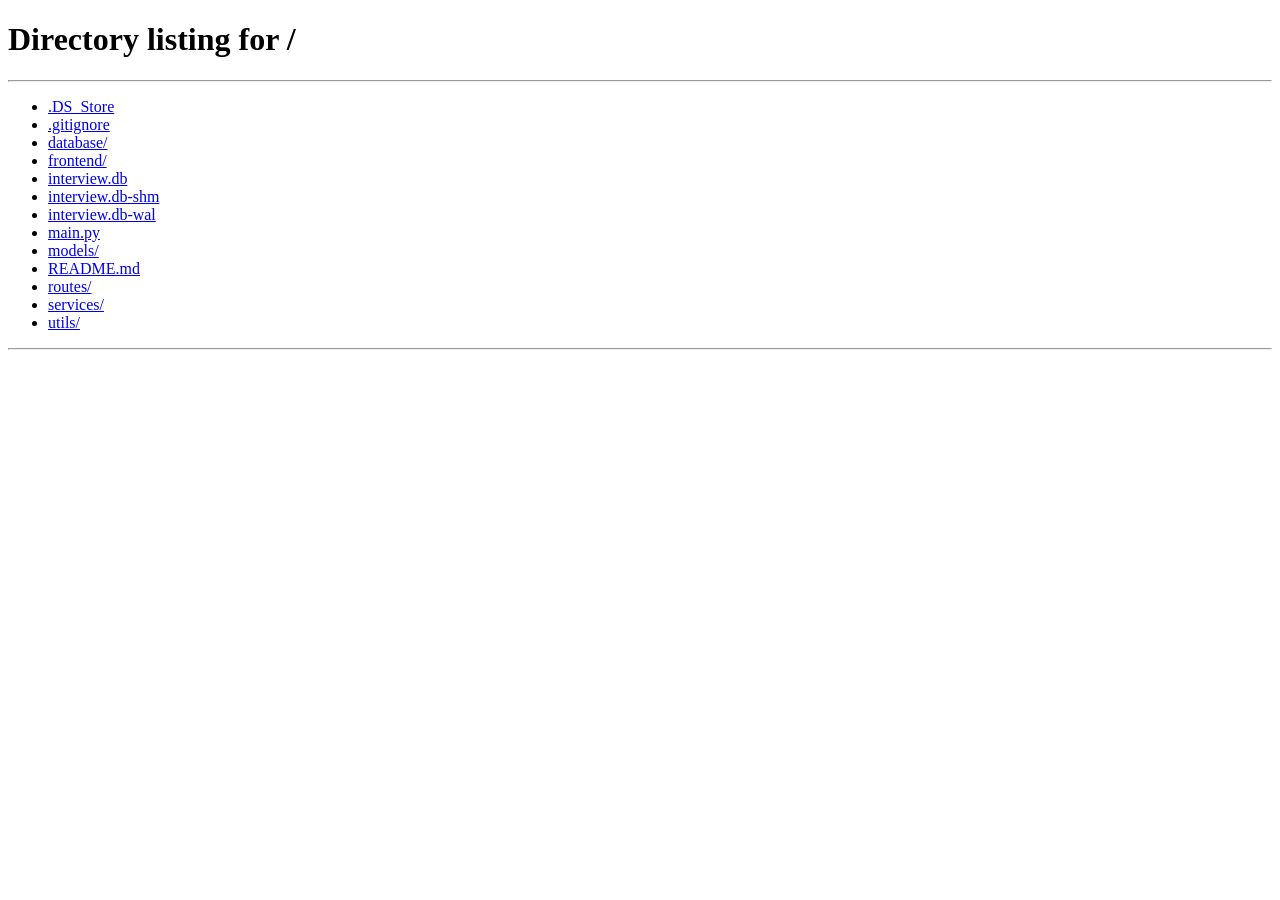
==== frontend/dashboard.html @ 6e2564b7 "added resume upload" ====
<!DOCTYPE html>
<html>
<head>
  <title>Dashboard</title>
  <link rel="stylesheet" href="/frontend/style.css">
</head>
<body class="dashboard-container">

<div class="welcome-section">
  <h1 id="welcome-text">Good evening 👋</h1>
  <p>Your AI career coach is ready. Let's continue improving your interview confidence.</p>
</div>

<div class="main-content">

  <div class="dashboard-card">

    <h2>Start Your Practice</h2>

    <input type="hidden" id="name">

    <input
        type="text"
        id="domain"
        placeholder="What topic would you like to practice today?"
    >
    <button class="dashboard-btn" onclick="uploadResume()">
      Upload Resume
    </button>

    <button class="dashboard-btn" onclick="startInterview()">
      Start Practicing
    </button>

    <button class="dashboard-btn logout-btn" onclick="logout()">
      Logout
    </button>

  </div>

</div>

<script>
  let currentUser = null;

  fetch("/me")
    .then(res => {
      if (!res.ok) window.location.href = "/";
      return res.json();
    })
    .then(user => {
      currentUser = user;
      document.getElementById("welcome-text").textContent = `Hey ${user.name}, Welcome! 👋`;
      document.getElementById("name").value = user.name;
    });
</script>

<script src="/frontend/script.js"></script>
</body>
</html>
---- frontend/style.css ----
/* ================= RESET ================= */

* {
    box-sizing: border-box;
    margin: 0;
    padding: 0;
    font-family: Arial, Helvetica, sans-serif;
}

/* ================= BODY ================= */

body {
    background-color: #f5f5f5;
    color: black;
}

/* ================= SIDEBAR ================= */

.sidebar {
    width: 180px;
    height: 100vh;
    background: linear-gradient(180deg,#4F46E5,#6366F1);
    position: fixed;
    left: 0;
    top: 0;
    padding: 25px;
    color: white;

    display: flex;
    flex-direction: column;
    justify-content: space-between;
}

.sidebar h2 {
    font-size: 24px;
}

.sidebar-bottom {
    margin-top: auto;
}

/* ================= MAIN CONTENT ================= */

.main-content {
    margin-left: 180px;
    padding: 10px;
}

/* ================= TOP BAR ================= */

.top-bar{
    display:flex;
    justify-content:space-between;
    align-items:center;
    margin-bottom:20px;
}

.interview-info span{
    margin-right:15px;
    font-weight:600;
}

.timer{
    font-weight:600;
}

/* ================= QUESTION CARD ================= */

.question-card{
    background:#F9FAFB;
    color:black;
    padding:25px;
    border-radius:10px;
    margin-bottom:20px;
}

/* 🔥 IMPORTANT FIX */

.question-header{
    font-size:18px;
    margin-bottom:10px;
    color:black;
}

.question-text{
    font-size:16px;
    color:black;
}

/* ================= ANSWER CARD ================= */

.answer-card{
    background:white;
    color:black;
    padding:25px;
    border-radius:10px;
    margin-bottom:20px;
}

/* ================= TEXTAREA ================= */

textarea{
    width:100%;
    height:160px;
    padding:12px;
    border-radius:8px;
    border:1px solid #ccc;
    margin-bottom:15px;
    background:white;
    color:black;
    font-size:14px;
}

/* ================= BUTTONS ================= */

button {
    width: 100%;
    padding: 12px;
    background: #4F46E5;
    color: white;
    border: none;
    border-radius: 6px;
    font-weight: bold;
    cursor: pointer;
}

button:hover {
    background: #4338CA;
}

.actions{
    display:flex;
    gap:10px;
}

.secondary-btn{
    background:#555;
}

/* ================= FEEDBACK ================= */

.feedback-card {
    background-color: #F3F4F6;
    color: black;
    padding: 12px;
    border-radius: 8px;
    margin-top: 20px;
}

/* ================= AUTH PAGE ================= */

.auth-container{
    width:400px;
    margin:80px auto;
}

.app-title{
    text-align:center;
    margin-bottom:30px;
}

.auth-card{
    background:white;
    color:black;
    padding:25px;
    border-radius:10px;
    margin-bottom:25px;
    box-shadow:0 6px 20px rgba(0,0,0,0.08);
}

.auth-card h2{
    margin-bottom:15px;
}

.auth-card input{
    width:100%;
    padding:10px;
    margin-bottom:12px;
    border-radius:6px;
    border:1px solid #ccc;
}

/* ================= THEME BUTTON ================= */

#theme-toggle{
    position:absolute;
    top:20px;
    right:20px;
    padding:8px 14px;
    border:none;
    border-radius:6px;
    background:#4F46E5;
    color:white;
    cursor:pointer;
}

/* ================= DARK MODE ================= */

.dark-mode {
    background-color: #0f0f0f;
    color: white;
}

/* QUESTION CARD */

.dark-mode .question-card{
    background:#1e1e1e;
    color:white;
}

.dark-mode .question-header{
    color:white;
}

.dark-mode .question-text{
    color:white;
}

/* ANSWER CARD */

.dark-mode .answer-card{
    background:#1e1e1e;
    color:white;
}

/* TEXTAREA */

.dark-mode textarea{
    background:#2a2a2a;
    color:white;
    border:1px solid #444;
}

/* AUTH */

.dark-mode .auth-card{
    background:#1e1e1e;
    color:white;
}

.dark-mode input{
    background:#2a2a2a;
    color:white;
    border:1px solid #444;
}

/* FEEDBACK */

.dark-mode .feedback-card {
    background-color: #1e1e1e;
    color: #ffffff;
}


/* ================= DASHBOARD ================= */

.dashboard-container{
    max-width:900px;
    margin:40px auto;
    padding:20px;
}

.welcome-section{
    margin-bottom:40px;
}

.welcome-section h1{
    font-size:52px;
    margin-bottom:10px;
}

.welcome-section p{
    font-size:22px;
    color:#b0b0b0;
}

.dashboard-container .main-content{
    margin-left:0;
    padding:0;
}

.dashboard-card{
    background:#1a1a1a;
    padding:30px;
    border-radius:20px;
    border:1px solid #2a2a2a;
}

.dashboard-card h2{
    margin-bottom:25px;
    font-size:28px;
}

#domain{
    width:100%;
    padding:14px;
    border-radius:12px;
    background:#2a2a2a;
    color:white;
    border:1px solid #444;
    margin-bottom:20px;
    font-size:16px;
}

/* dashboard buttons only */

.dashboard-btn{
    width:auto;
    padding:14px 28px;
    border-radius:10px;
    font-size:16px;
}

.logout-btn{
    background:#2f2f2f;
    margin-left:10px;
}
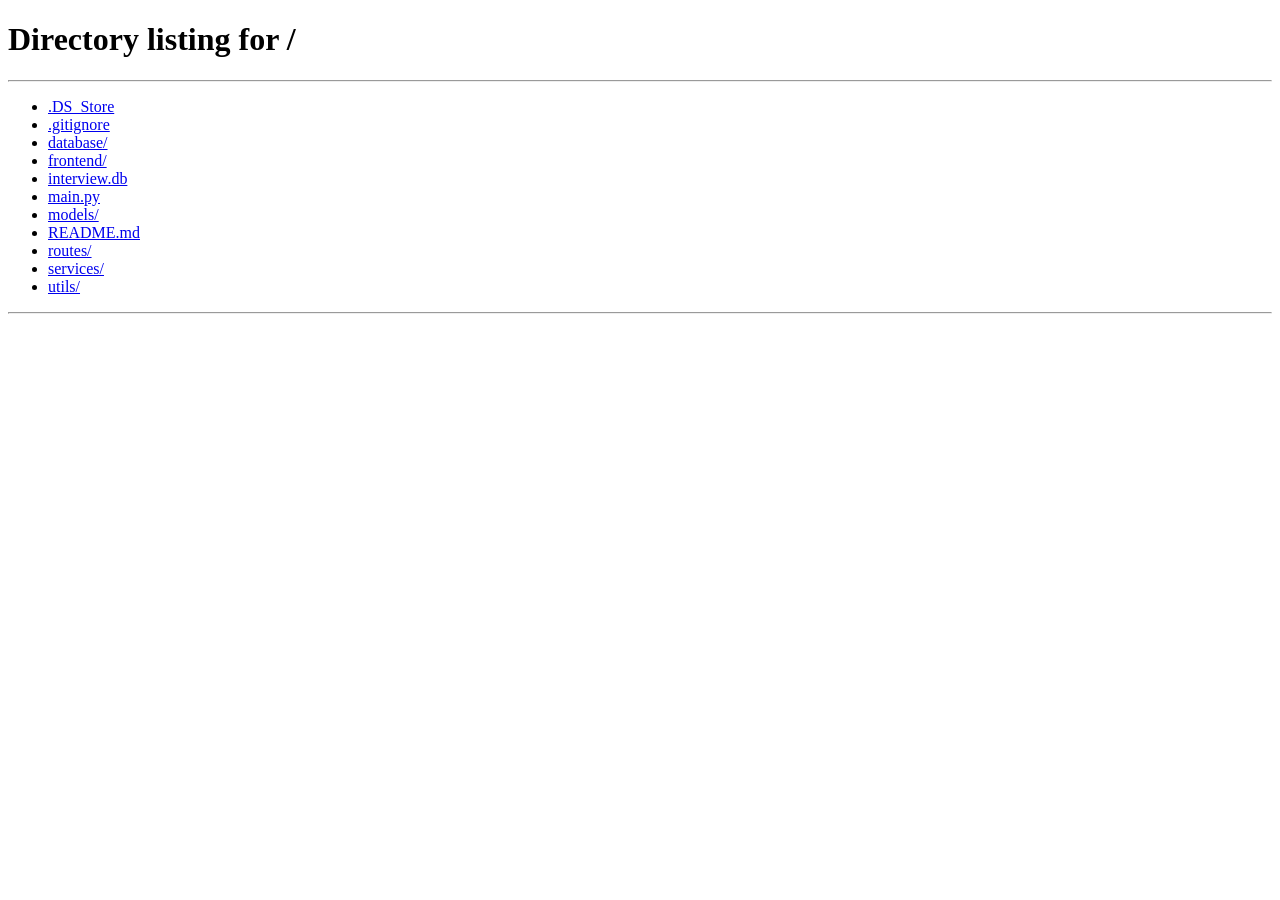
==== commit e4865289: "added roadmap" ====
--- a/frontend/dashboard.html
+++ b/frontend/dashboard.html
@@ -1,60 +1,636 @@
 <!DOCTYPE html>
 <html>
 <head>
-  <title>Dashboard</title>
-  <link rel="stylesheet" href="/frontend/style.css">
+<title>CareerQuest — Dashboard</title>
+<style>
+*{box-sizing:border-box;margin:0;padding:0;font-family:-apple-system,BlinkMacSystemFont,'Inter',Arial,sans-serif;}
+html{font-size:16px;}
+body{background:#111118;color:#fff;min-height:100vh;display:flex;flex-direction:column;}
+
+/* ── Topbar ─────────────────────────────────────────────────── */
+.topbar{display:flex;align-items:center;justify-content:space-between;padding:13px 28px;border-bottom:1px solid rgba(255,255,255,0.05);}
+.logo{display:flex;align-items:center;gap:9px;}
+.lm{width:30px;height:30px;background:#6366f1;border-radius:8px;display:flex;align-items:center;justify-content:center;font-size:15px;}
+.ln{font-size:15px;font-weight:700;color:#fff;letter-spacing:-0.01em;}
+.pills{display:flex;gap:2px;background:rgba(255,255,255,0.04);border-radius:10px;padding:3px;}
+.pill{padding:7px 15px;border-radius:8px;font-size:13px;color:rgba(255,255,255,0.35);cursor:pointer;border:none;background:none;transition:all .18s;font-weight:500;}
+.pill:hover{color:rgba(255,255,255,0.65);}
+.pill.active{background:#1e1e2e;color:#fff;box-shadow:0 1px 4px rgba(0,0,0,0.3);}
+.ib{width:32px;height:32px;border-radius:8px;background:rgba(255,255,255,0.05);display:flex;align-items:center;justify-content:center;cursor:pointer;font-size:14px;}
+.av{width:32px;height:32px;border-radius:50%;background:#4f46e5;display:flex;align-items:center;justify-content:center;font-size:11px;font-weight:700;color:#fff;}
+
+/* ── Layout ─────────────────────────────────────────────────── */
+.body{flex:1;padding:22px 28px;overflow:hidden;}
+.page{display:none;}.page.active{display:block;}
+
+/* ── Animations ─────────────────────────────────────────────── */
+.ft{opacity:0;transform:translateY(-36px);transition:opacity 0.42s ease,transform 0.42s ease;}
+.fl{opacity:0;transform:translateX(-52px);transition:opacity 0.42s ease,transform 0.42s ease;}
+.fr{opacity:0;transform:translateX(52px);transition:opacity 0.42s ease,transform 0.42s ease;}
+.fb{opacity:0;transform:translateY(36px);transition:opacity 0.42s ease,transform 0.42s ease;}
+.in{opacity:1!important;transform:translate(0,0)!important;}
+
+/* ── Welcome ─────────────────────────────────────────────────── */
+.welcome{margin-bottom:20px;}
+.wname{font-size:32px;font-weight:700;color:#fff;letter-spacing:-0.02em;}
+.wname span{color:#a78bfa;}
+.wsub{font-size:13px;color:rgba(255,255,255,0.3);margin-top:4px;}
+
+/* ── Top row: bars + big numbers ──────────────────────────────── */
+.top-row{display:grid;grid-template-columns:3fr 2fr;gap:12px;margin-bottom:14px;}
+
+/* Progress bars (2x2 grid) */
+.pbars-grid{display:grid;grid-template-columns:1fr 1fr;grid-template-rows:1fr 1fr;gap:10px;}
+.pb{background:#1a1a2e;border:1px solid rgba(255,255,255,0.08);border-radius:16px;padding:20px 22px;}
+.pb-header{display:flex;justify-content:space-between;align-items:center;margin-bottom:11px;}
+.pb-lbl{font-size:11px;font-weight:600;color:rgba(255,255,255,0.3);letter-spacing:0.06em;text-transform:uppercase;}
+.pb-pct{font-size:11px;font-weight:700;color:rgba(255,255,255,0.45);}
+.pb-track{height:5px;background:rgba(255,255,255,0.06);border-radius:3px;overflow:hidden;margin-bottom:9px;}
+.pb-fill{height:5px;border-radius:3px;width:0%;transition:width 1s ease;}
+.f1{background:linear-gradient(90deg,#7c3aed,#a78bfa);}
+.f2{background:linear-gradient(90deg,#f59e0b,#fbbf24);}
+.f3{background:linear-gradient(90deg,#10b981,#34d399);}
+.f4{background:linear-gradient(90deg,#ec4899,#f472b6);}
+.pb-val{font-size:22px;font-weight:800;color:#fff;}
+
+/* Big numbers */
+.big-nums{display:flex;align-items:center;justify-content:space-around;background:#1a1a2e;border:1px solid rgba(255,255,255,0.08);border-radius:16px;padding:22px 28px;}
+.bn{display:flex;flex-direction:column;align-items:center;text-align:center;flex:1;padding:0 8px;}
+.bn-divider{width:1px;height:60px;background:rgba(255,255,255,0.08);flex-shrink:0;}
+.bn-badge{display:inline-block;font-size:10px;font-weight:700;padding:3px 9px;border-radius:20px;margin-bottom:12px;letter-spacing:0.04em;}
+.badge-up{background:rgba(16,185,129,0.15);color:#10b981;}
+.badge-neutral{background:rgba(99,102,241,0.15);color:#818cf8;}
+.badge-best{background:rgba(245,158,11,0.15);color:#f59e0b;}
+.bn-val{font-size:52px;font-weight:800;color:#fff;line-height:1;letter-spacing:-0.04em;margin-bottom:8px;}
+.bn-lbl{font-size:11px;font-weight:500;color:rgba(255,255,255,0.3);}
+
+/* ── Middle row ──────────────────────────────────────────────── */
+.mid{display:grid;grid-template-columns:200px 1fr;gap:12px;margin-bottom:12px;}
+.card{background:#1a1a2e;border:1px solid rgba(255,255,255,0.08);border-radius:16px;padding:20px 22px;}
+.ctitle{font-size:11px;font-weight:600;color:rgba(255,255,255,0.35);text-transform:uppercase;letter-spacing:0.08em;margin-bottom:13px;}
+
+/* Journey map */
+.jlist{display:flex;flex-direction:column;gap:6px;}
+.ji{display:flex;align-items:center;gap:9px;padding:7px 9px;border-radius:8px;background:rgba(255,255,255,0.02);}
+.ji.cur{background:rgba(245,158,11,0.07);border:1px solid rgba(245,158,11,0.18);}
+.jdot{width:7px;height:7px;border-radius:50%;min-width:7px;}
+.jn{font-size:12px;color:#fff;flex:1;}
+.jn.lk{color:rgba(255,255,255,0.2);}.jn.gl{color:#34d399;}
+.jbg{font-size:10px;padding:2px 7px;border-radius:10px;font-weight:500;white-space:nowrap;}
+.bg1{background:rgba(99,102,241,0.13);color:#818cf8;}
+.bg2{background:rgba(245,158,11,0.13);color:#f59e0b;}
+.bg3{background:rgba(255,255,255,0.05);color:rgba(255,255,255,0.2);}
+.bg4{background:rgba(52,211,153,0.1);color:#34d399;}
+
+/* Prep mode cards */
+.prep-wrap{background:#1a1a2e;border:1px solid rgba(255,255,255,0.08);border-radius:16px;padding:20px 22px;display:flex;flex-direction:column;}
+.prep-card{background:rgba(255,255,255,0.04);border:1px solid rgba(255,255,255,0.08);border-radius:12px;padding:14px 16px;cursor:pointer;position:relative;transition:transform .18s,border-color .18s,background .18s;flex:1;}
+.prep-card:hover{transform:translateY(-2px);border-color:rgba(255,255,255,0.2);background:rgba(255,255,255,0.07);}
+.prep-card.selected{border-color:#6366f1;background:rgba(99,102,241,0.1);}
+.prep-tag{position:absolute;top:12px;right:12px;font-size:9px;font-weight:700;padding:2px 7px;border-radius:10px;letter-spacing:0.04em;}
+.prep-icon{font-size:20px;margin-bottom:8px;}
+.prep-title{font-size:13px;font-weight:600;color:#fff;margin-bottom:4px;}
+.prep-desc{font-size:11px;color:rgba(255,255,255,0.45);line-height:1.55;padding-right:50px;}
+
+/* ── Bottom row ──────────────────────────────────────────────── */
+.bot{display:grid;grid-template-columns:1fr 190px 190px;gap:12px;}
+
+/* Sessions list */
+.srow{display:flex;align-items:center;justify-content:space-between;padding:9px 0;border-bottom:1px solid rgba(255,255,255,0.04);}
+.srow:last-child{border-bottom:none;}
+.sdot{width:7px;height:7px;border-radius:50%;margin-right:8px;min-width:7px;}
+.sn{font-size:12px;color:#fff;font-weight:500;}
+.sd{font-size:10px;color:rgba(255,255,255,0.22);}
+.ss{font-size:12px;font-weight:700;}
+.sh{color:#34d399;}.sm{color:#f59e0b;}.sl{color:#f87171;}
+
+/* Streak */
+.stk-num{font-size:42px;font-weight:800;color:#fbbf24;letter-spacing:-0.03em;line-height:1;margin-bottom:4px;}
+.stk-sub{font-size:11px;color:rgba(255,255,255,0.25);margin-bottom:14px;}
+.days{display:flex;gap:4px;flex-wrap:wrap;}
+.day{width:25px;height:25px;border-radius:6px;display:flex;align-items:center;justify-content:center;font-size:9px;font-weight:600;}
+.don{background:rgba(99,102,241,0.25);color:#818cf8;border:1px solid rgba(99,102,241,0.3);}
+.doff{background:rgba(255,255,255,0.03);color:rgba(255,255,255,0.18);border:1px solid rgba(255,255,255,0.04);}
+
+/* CTA card */
+.go-card{display:flex;flex-direction:column;}
+.go-txt{font-size:12px;color:rgba(255,255,255,0.35);line-height:1.75;flex:1;margin-bottom:14px;}
+.go-btn{padding:12px;background:#f59e0b;border:none;border-radius:9px;color:#1a0f00;font-size:13px;font-weight:700;cursor:pointer;width:100%;letter-spacing:0.01em;transition:background .15s;}
+.go-btn:hover{background:#d97706;}
+
+/* ── Progress page ───────────────────────────────────────────── */
+.pg-card{background:#1a1a2e;border:1px solid rgba(255,255,255,0.08);border-radius:16px;padding:20px 22px;margin-bottom:12px;}
+.pr-lbl{font-size:12px;color:rgba(255,255,255,0.3);margin-bottom:7px;}
+.pr-inp{width:100%;padding:12px 14px;background:rgba(255,255,255,0.04);border:1px solid rgba(255,255,255,0.08);border-radius:8px;color:#fff;font-size:13px;outline:none;margin-bottom:12px;}
+.pr-inp:focus{border-color:rgba(99,102,241,0.45);}
+.pr-inp::placeholder{color:rgba(255,255,255,0.18);}
+.pr-res{display:flex;align-items:center;gap:8px;padding:10px 12px;background:rgba(52,211,153,0.06);border:1px solid rgba(52,211,153,0.13);border-radius:8px;margin-bottom:14px;}
+.pr-res-txt{font-size:12px;color:rgba(255,255,255,0.35);flex:1;}
+.pr-res-a{font-size:11px;color:#818cf8;cursor:pointer;}
+.pr-btn{width:100%;padding:13px;background:#f59e0b;border:none;border-radius:9px;color:#1a0f00;font-size:14px;font-weight:700;cursor:pointer;}
+.pr-btn:hover{background:#d97706;}
+.pg-stat-grid{display:grid;grid-template-columns:repeat(4,1fr);gap:10px;margin-bottom:14px;}
+.pg-stat{background:#1a1a2e;border:1px solid rgba(255,255,255,0.08);border-radius:16px;padding:18px;}
+.pg-stat-val{font-size:32px;font-weight:800;color:#fff;letter-spacing:-0.02em;margin-bottom:3px;}
+.pg-stat-lbl{font-size:11px;color:rgba(255,255,255,0.28);}
+.pg-stat-trend{font-size:11px;color:#34d399;margin-top:3px;}
+
+/* ── Profile page ────────────────────────────────────────────── */
+.prof-row{display:grid;grid-template-columns:1fr 1fr;gap:14px;}
+.pfl{font-size:11px;color:rgba(255,255,255,0.28);margin-bottom:5px;}
+.pfv{font-size:14px;color:#fff;font-weight:500;}
+
+input{font-family:inherit;}
+</style>
 </head>
-<body class="dashboard-container">
-
-<div class="welcome-section">
-  <h1 id="welcome-text">Good evening 👋</h1>
-  <p>Your AI career coach is ready. Let's continue improving your interview confidence.</p>
+<body>
+
+<div class="topbar">
+  <div class="logo">
+    <div class="lm">🧠</div>
+    <span class="ln">CareerQuest</span>
+  </div>
+  <div class="pills">
+    <button class="pill active">Overview</button>
+    <button class="pill" onclick="window.location.href='/practice'">Practice</button>
+    <button class="pill" onclick="window.location.href='/progress'">Progress</button>
+    <button class="pill" onclick="window.location.href='/jobs-tracker'">Jobs</button>
+    <button class="pill" onclick="window.location.href='/profile'">Profile</button>
+  </div>
+  <div style="display:flex;align-items:center;gap:10px;">
+    <div class="ib">🔔</div>
+    <div class="av" id="user-avatar">?</div>
+  </div>
 </div>
 
-<div class="main-content">
-
-  <div class="dashboard-card">
-
-    <h2>Start Your Practice</h2>
-
-    <input type="hidden" id="name">
-
-    <input
-        type="text"
-        id="domain"
-        placeholder="What topic would you like to practice today?"
-    >
-    <button class="dashboard-btn" onclick="uploadResume()">
-      Upload Resume
-    </button>
-
-    <button class="dashboard-btn" onclick="startInterview()">
-      Start Practicing
-    </button>
-
-    <button class="dashboard-btn logout-btn" onclick="logout()">
-      Logout
-    </button>
-
+<div class="body">
+
+  <!-- HOME PAGE -->
+  <div class="page active" id="pg-home">
+    <div class="ft welcome" id="h-welcome">
+      <div class="wname">Welcome back, <span id="user-name">there</span></div>
+      <div class="wsub">Here's your preparation overview — let's keep moving.</div>
+    </div>
+
+    <div style="margin-bottom:14px;">
+      <div class="big-nums fr" id="h-bignums">
+        <div class="bn">
+          <div class="bn-val" id="v1">0</div>
+          <div class="bn-lbl">Sessions done</div>
+          <div style="display:flex;gap:28px;justify-content:center;margin-top:10px;">
+            <div style="text-align:center;">
+              <div class="bn-val" style="color:#34d399;" id="v-completed">0</div>
+              <div class="bn-lbl">Completed</div>
+            </div>
+            <div style="text-align:center;">
+              <div class="bn-val" style="color:#f59e0b;" id="v-incomplete">0</div>
+              <div class="bn-lbl">Incomplete</div>
+            </div>
+          </div>
+        </div>
+        <div class="bn-divider"></div>
+        <div class="bn">
+          <div class="bn-val" id="v2">0</div>
+          <div class="bn-lbl" id="lbl-avgscore">Avg score / 10</div>
+        </div>
+        <div class="bn-divider"></div>
+        <div class="bn">
+          <div class="bn-val" id="v3">0</div>
+          <div class="bn-lbl" id="lbl-bestscore">Best score / 10</div>
+        </div>
+      </div>
+    </div>
+
+    <!-- Middle row: journey + plan -->
+    <div class="mid">
+      <div class="card fl" id="h-journey">
+        <div class="ctitle">Your journey</div>
+        <div class="jlist">
+          <div class="ji"><div class="jdot" style="background:#6366f1;"></div><div class="jn">Beginner zone</div><span class="jbg bg1">Done</span></div>
+          <div class="ji"><div class="jdot" style="background:#6366f1;"></div><div class="jn">Skill builder</div><span class="jbg bg1">Done</span></div>
+          <div class="ji cur"><div class="jdot" style="background:#f59e0b;"></div><div class="jn">Expert territory</div><span class="jbg bg2">Now</span></div>
+          <div class="ji"><div class="jdot" style="background:rgba(255,255,255,0.1);"></div><div class="jn lk">Mock interview</div><span class="jbg bg3">Locked</span></div>
+          <div class="ji"><div class="jdot" style="background:#34d399;"></div><div class="jn gl">Dream job</div><span class="jbg bg4">Goal</span></div>
+        </div>
+      </div>
+
+      <div style="display:flex;flex-direction:column;gap:12px;">
+        <div class="prep-wrap fr" id="h-focus" style="flex:1;">
+          <div style="display:flex;align-items:center;gap:7px;margin-bottom:3px;">
+            <span style="font-size:14px;">🗺️</span>
+            <span style="font-size:13px;font-weight:600;color:#fff;">How do you want to prepare?</span>
+          </div>
+          <div style="font-size:11px;color:rgba(255,255,255,0.3);margin-bottom:14px;">Choose your preparation style</div>
+          <div style="display:flex;flex-direction:column;gap:8px;flex:1;">
+            <div class="prep-card selected" id="prep-guided" onclick="selectPrep('guided')">
+              <span class="prep-tag" style="background:rgba(16,185,129,0.15);color:#10b981;">Recommended</span>
+              <div class="prep-icon">🎯</div>
+              <div class="prep-title">Guided Path</div>
+              <div class="prep-desc">Science-based plan built around your goal and deadline.</div>
+            </div>
+            <div class="prep-card" id="prep-custom" onclick="selectPrep('custom')">
+              <span class="prep-tag" style="background:rgba(255,255,255,0.07);color:rgba(255,255,255,0.35);">Self-directed</span>
+              <div class="prep-icon">⚙️</div>
+              <div class="prep-title">Custom Plan</div>
+              <div class="prep-desc">You decide what to practice and when.</div>
+            </div>
+          </div>
+        </div>
+        <div class="card fr" id="h-mini-stats" style="display:flex;align-items:center;justify-content:space-around;">
+          <div style="text-align:center;">
+            <div style="font-size:28px;font-weight:800;color:#fff;line-height:1;letter-spacing:-0.03em;" id="ms-sessions">0</div>
+            <div style="font-size:11px;font-weight:500;color:rgba(255,255,255,0.3);margin-top:5px;">Sessions done</div>
+          </div>
+          <div style="width:1px;height:40px;background:rgba(255,255,255,0.08);"></div>
+          <div style="text-align:center;">
+            <div style="font-size:28px;font-weight:800;color:#fff;line-height:1;letter-spacing:-0.03em;" id="ms-avg">0</div>
+            <div style="font-size:11px;font-weight:500;color:rgba(255,255,255,0.3);margin-top:5px;">Avg score / 10</div>
+          </div>
+          <div style="width:1px;height:40px;background:rgba(255,255,255,0.08);"></div>
+          <div style="text-align:center;">
+            <div style="font-size:28px;font-weight:800;color:#fff;line-height:1;letter-spacing:-0.03em;" id="ms-best">0</div>
+            <div style="font-size:11px;font-weight:500;color:rgba(255,255,255,0.3);margin-top:5px;">Best score / 10</div>
+          </div>
+        </div>
+      </div>
+    </div>
+
+    <!-- Bottom row: sessions + streak + CTA -->
+    <div class="bot">
+      <div class="card fl" id="h-sessions">
+        <div class="ctitle">Recent sessions</div>
+        <div id="sessions-list">
+          <div style="font-size:12px;color:rgba(255,255,255,0.25);padding:12px 0;">No sessions yet — start your first one!</div>
+        </div>
+      </div>
+      <div class="card fb" id="h-streak">
+        <div class="ctitle">Streak</div>
+        <div class="stk-num" id="snum">0</div>
+        <div class="stk-sub">days in a row</div>
+        <div class="days">
+          <div class="day doff" id="d-mon">M</div>
+          <div class="day doff" id="d-tue">T</div>
+          <div class="day doff" id="d-wed">W</div>
+          <div class="day doff" id="d-thu">T</div>
+          <div class="day doff" id="d-fri">F</div>
+          <div class="day doff" id="d-sat">S</div>
+          <div class="day doff" id="d-sun">S</div>
+        </div>
+      </div>
+      <div class="card fr go-card" id="h-cta">
+        <div class="ctitle">Ready?</div>
+        <div class="go-txt">Every session moves you forward. Your dream role is closer than you think.</div>
+        <button class="go-btn" onclick="go('practice',document.querySelectorAll('.pill')[1])">Start session now</button>
+      </div>
+    </div>
   </div>
 
+
+  <!-- PROGRESS PAGE -->
+  <div class="page" id="pg-progress">
+    <div class="ft" id="pg-title" style="margin-bottom:20px;">
+      <div style="font-size:22px;font-weight:700;color:#fff;letter-spacing:-0.01em;margin-bottom:4px;">Progress</div>
+      <div style="font-size:13px;color:rgba(255,255,255,0.3);">Your growth over time</div>
+    </div>
+    <div class="pg-stat-grid">
+      <div class="pg-stat ft" id="pg-s1"><div class="pg-stat-val" id="pg-sessions">0</div><div class="pg-stat-lbl">Sessions done</div><div class="pg-stat-trend">Keep going</div></div>
+      <div class="pg-stat ft" id="pg-s2"><div class="pg-stat-val" id="pg-avg">0</div><div class="pg-stat-lbl">Avg score / 15</div><div class="pg-stat-trend">Improving</div></div>
+      <div class="pg-stat ft" id="pg-s3"><div class="pg-stat-val" id="pg-best">0</div><div class="pg-stat-lbl">Best score</div><div style="font-size:11px;color:rgba(255,255,255,0.25);margin-top:3px;">Personal best</div></div>
+      <div class="pg-stat ft" id="pg-s4"><div class="pg-stat-val" style="color:#fbbf24;">5</div><div class="pg-stat-lbl">Day streak</div><div style="font-size:11px;color:rgba(255,255,255,0.25);margin-top:3px;">days</div></div>
+    </div>
+    <div class="pg-card fb" id="pg-history">
+      <div class="ctitle">Session history</div>
+      <div id="history-list">
+        <div style="font-size:12px;color:rgba(255,255,255,0.25);padding:12px 0;">No sessions yet.</div>
+      </div>
+    </div>
+  </div>
+
+  <!-- PROFILE PAGE -->
+  <div class="page" id="pg-profile">
+    <div class="ft" id="pf-title" style="margin-bottom:20px;">
+      <div style="font-size:22px;font-weight:700;color:#fff;letter-spacing:-0.01em;margin-bottom:4px;">Profile</div>
+      <div style="font-size:13px;color:rgba(255,255,255,0.3);">Your career information</div>
+    </div>
+    <div class="pg-card fl" id="pf-personal" style="max-width:480px;">
+      <div class="ctitle">Personal</div>
+      <div class="prof-row">
+        <div><div class="pfl">Name</div><div class="pfv" id="profile-name">—</div></div>
+        <div><div class="pfl">Email</div><div class="pfv" id="profile-email">—</div></div>
+      </div>
+    </div>
+    <div class="pg-card fr" id="pf-resume" style="max-width:480px;">
+      <div class="ctitle">Resume</div>
+      <div style="display:flex;align-items:center;justify-content:space-between;">
+        <div style="font-size:13px;color:rgba(255,255,255,0.4);" id="resume-profile-status">Not uploaded yet</div>
+        <button onclick="uploadResume()" style="padding:7px 14px;background:#4f46e5;border:none;border-radius:7px;color:#fff;font-size:12px;font-weight:500;cursor:pointer;">Upload Resume</button>
+      </div>
+    </div>
+    <div class="pg-card fb" id="pf-logout" style="max-width:480px;">
+      <div class="ctitle">Account</div>
+      <button onclick="logout()" style="padding:9px 18px;background:rgba(248,113,113,0.08);border:1px solid rgba(248,113,113,0.18);border-radius:8px;color:#f87171;font-size:13px;cursor:pointer;">Log out</button>
+    </div>
+  </div>
+
 </div>
 
+<script src="/frontend/script.js"></script>
 <script>
-  let currentUser = null;
-
-  fetch("/me")
-    .then(res => {
-      if (!res.ok) window.location.href = "/";
-      return res.json();
-    })
-    .then(user => {
-      currentUser = user;
-      document.getElementById("welcome-text").textContent = `Hey ${user.name}, Welcome! 👋`;
-      document.getElementById("name").value = user.name;
+var currentUser = null;
+var pages={
+  home:{
+    anims:[
+      {id:'h-welcome',delay:0},
+      {id:'h-pb1',delay:80},
+      {id:'h-pb2',delay:130},
+      {id:'h-pb3',delay:180},
+      {id:'h-pb4',delay:230},
+      {id:'h-bignums',delay:280},
+      {id:'h-journey',delay:360},
+      {id:'h-focus',delay:380},
+      {id:'h-mini-stats',delay:440},
+      {id:'h-sessions',delay:500},
+      {id:'h-streak',delay:540},
+      {id:'h-cta',delay:500}
+    ],
+    onIn: function(){
+  ['v1','v2','v3','v4','snum'].forEach(function(id){
+    var el=document.getElementById(id);
+    if(el) el.innerText='0';
+  });
+
+  setTimeout(function(){
+    fetch('/sessions', {credentials:'include'})
+      .then(function(r){ return r.json(); })
+      .then(function(sessions){
+        if(!sessions || sessions.length === 0) return;
+
+        var totalSessions = sessions.length;
+        var completed = sessions.filter(function(s){ return s.is_completed == 1; }).length;
+        var incomplete = sessions.filter(function(s){ return s.is_completed == 0; }).length;
+        var incomplete = sessions.filter(function(s){ return s.is_completed == 0; }).length;
+        var avg = sessions.reduce(function(sum,s){ return sum+(s.avg_score||0); },0) / sessions.length;
+        var best = Math.max.apply(null, sessions.map(function(s){ return s.avg_score||0; }));
+
+        cu('v1', totalSessions, 900, false);
+        document.getElementById('v-completed').innerText = completed;
+        document.getElementById('v-incomplete').innerText = incomplete;
+        cu('v2', avg, 900, true);
+        cu('v3', best, 900, true);
+        document.getElementById('ms-sessions').innerText = totalSessions;
+        document.getElementById('ms-avg').innerText = avg.toFixed(1);
+        document.getElementById('ms-best').innerText = best.toFixed(1);
+
+        // Recent sessions list
+        var list = document.getElementById('sessions-list');
+        if(list){
+          list.innerHTML = '';
+          sessions.slice(0,5).forEach(function(s){
+            var score = s.avg_score || 0;
+            var colorClass = score>=7?'sh':score>=5?'sm':'sl';
+            var dotColor = score>=7?'#34d399':score>=5?'#f59e0b':'#f87171';
+            var date = new Date(s.created_at).toLocaleDateString('en-US',{month:'short',day:'numeric'});
+            list.innerHTML += '<div class="srow"><div style="display:flex;align-items:center;"><div class="sdot" style="background:'+dotColor+'"></div><div><div class="sn">'+s.domain+'</div><div class="sd">'+date+'</div></div></div><div class="ss '+colorClass+'">'+score.toFixed(1)+'</div></div>';
+          });
+        }
+
+      });
+  }, 300);
+}
+  },
+  practice:{
+    anims:[
+      {id:'pr-title',delay:0},
+      {id:'pr-card',delay:120},
+      {id:'pr-tip',delay:200}
+    ]
+  },
+  progress:{
+    anims:[
+      {id:'pg-title',delay:0},
+      {id:'pg-s1',delay:100},
+      {id:'pg-s2',delay:160},
+      {id:'pg-s3',delay:220},
+      {id:'pg-s4',delay:280},
+      {id:'pg-history',delay:380}
+    ]
+  },
+  profile:{
+    anims:[
+      {id:'pf-title',delay:0},
+      {id:'pf-personal',delay:120},
+      {id:'pf-resume',delay:200},
+      {id:'pf-logout',delay:300}
+    ]
+  }
+};
+
+function resetAll(){
+  Object.keys(pages).forEach(function(pg){
+    pages[pg].anims.forEach(function(a){
+      var el=document.getElementById(a.id);
+      if(el) el.classList.remove('in');
     });
+  });
+}
+
+function runPage(name){
+  var pg=pages[name];
+  if(!pg) return;
+  pg.anims.forEach(function(a){
+    setTimeout(function(){
+      var el=document.getElementById(a.id);
+      if(el) el.classList.add('in');
+    },a.delay);
+  });
+  if(pg.onIn) pg.onIn();
+}
+
+async function selectPrep(type){
+  document.getElementById('prep-guided').classList.toggle('selected', type === 'guided');
+  document.getElementById('prep-custom').classList.toggle('selected', type === 'custom');
+
+  if(type !== 'guided') return;
+
+  // Use cached user; fall back to a single /me call if not yet populated
+  var user = currentUser;
+  if(!user){
+    var meRes = await fetch('/me', {credentials:'include'}).catch(function(){ return null; });
+    if(!meRes || !meRes.ok) return;
+    user = await meRes.json().catch(function(){ return null; });
+    if(!user) return;
+    currentUser = user;
+  }
+
+  if(!user.profile_completed){
+    window.location.href = '/goal-setting';
+    return;
+  }
+
+  var card = document.getElementById('prep-guided');
+  var savedHTML = card.innerHTML;
+  card.style.pointerEvents = 'none';
+  card.innerHTML =
+    '<div class="prep-icon">⏳</div>' +
+    '<div class="prep-title">Generating your plan…</div>' +
+    '<div class="prep-desc">This will only take a moment.</div>';
+
+  try{
+    var r = await fetch('/plan/generate', {method:'POST', credentials:'include'});
+    if(r.ok){
+      window.location.href = '/progress';
+    } else {
+      throw new Error('non-2xx');
+    }
+  } catch(e){
+    card.innerHTML = savedHTML;
+    card.style.pointerEvents = '';
+    var errEl = document.createElement('div');
+    errEl.style.cssText = 'font-size:11px;color:#f87171;margin-top:6px;padding:0 4px;';
+    errEl.textContent = 'Could not generate plan. Please try again.';
+    card.after(errEl);
+    setTimeout(function(){ if(errEl.parentNode) errEl.parentNode.removeChild(errEl); }, 4000);
+  }
+}
+
+function go(name,el){
+  document.querySelectorAll('.page').forEach(function(p){p.classList.remove('active');});
+  document.querySelectorAll('.pill').forEach(function(p){p.classList.remove('active');});
+  resetAll();
+  var pg=document.getElementById('pg-'+name);
+  if(pg) pg.classList.add('active');
+  if(el) el.classList.add('active');
+  setTimeout(function(){ runPage(name); },30);
+}
+
+function cu(id,target,dur,dec,sfx){
+  var el=document.getElementById(id);
+  if(!el) return;
+  var s=0,step=target/(dur/16);
+  var t=setInterval(function(){
+    s+=step; if(s>=target){s=target;clearInterval(t);}
+    el.innerText=(dec?s.toFixed(1):Math.floor(s))+(sfx||'');
+  },16);
+}
+
+function ab(id,pct,dur){
+  var el=document.getElementById(id);
+  if(!el) return;
+  var s=0,step=pct/(dur/16);
+  var t=setInterval(function(){
+    s+=step; if(s>=pct){s=pct;clearInterval(t);}
+    el.style.width=Math.floor(s)+'%';
+  },16);
+}
+
+window.startInterview = async function(){
+  var name=document.getElementById('name').value;
+  var domain=document.getElementById('domain').value;
+  if(!domain.trim()){ alert('Please enter a topic'); return; }
+  var response=await fetch('/start-session',{
+    method:'POST',
+    credentials:'include',
+    headers:{'Content-Type':'application/json'},
+    body:JSON.stringify({candidate_name:name,domain:domain})
+  });
+  var data=await response.json();
+  sessionStorage.setItem('session_id',data.session_id);
+  sessionStorage.setItem('current_question',data.current_question);
+  sessionStorage.setItem('current_audio',data.audio);
+  window.location.href='/frontend/interview.html';
+};
+
+fetch('/me',{credentials:'include'})
+.then(function(response){
+  if(!response.ok){ window.location.href='/'; return; }
+  return response.json();
+})
+.then(function(user){
+  if(!user) return;
+  currentUser = user;
+
+  var userName=document.getElementById('user-name');
+  if(userName) userName.textContent=user.name;
+
+  var avatar=document.getElementById('user-avatar');
+  if(avatar) avatar.textContent=user.name.charAt(0).toUpperCase();
+
+  var hiddenName=document.getElementById('name');
+  if(hiddenName) hiddenName.value=user.name;
+
+  var profileName=document.getElementById('profile-name');
+  if(profileName) profileName.textContent=user.name;
+
+  var profileEmail=document.getElementById('profile-email');
+  if(profileEmail) profileEmail.textContent=user.email;
+
+  var resumeTxt=document.getElementById('resume-status-txt');
+  var resumeProfile=document.getElementById('resume-profile-status');
+
+  if(user.resume_text){
+    if(resumeTxt) resumeTxt.textContent='Resume uploaded — questions tailored to you';
+    if(resumeProfile){ resumeProfile.textContent='Resume uploaded'; resumeProfile.style.color='#34d399'; }
+  } else {
+    if(resumeTxt) resumeTxt.textContent='No resume — upload for personalized questions';
+    if(resumeProfile) resumeProfile.textContent='Not uploaded yet';
+  }
+})
+.catch(function(error){ console.log('User loading failed:',error); });
+
+setTimeout(function(){ runPage('home'); },150);
+
+fetch('/sessions', {credentials:'include'})
+  .then(function(r){ return r.json(); })
+  .then(function(sessions){
+
+    // if no sessions, stop here
+    if(!sessions || sessions.length === 0) return;
+
+    // Step 1 — Total sessions
+    var totalSessions = sessions.length;
+
+    // Step 2 — Avg score
+    var avg = sessions.reduce(function(sum, s){ 
+      return sum + (s.avg_score || 0); 
+    }, 0) / sessions.length;
+
+    // Step 3 — Best score
+    var best = Math.max.apply(null, sessions.map(function(s){ 
+      return s.avg_score || 0; 
+    }));
+
+    // Step 4 — Put in HTML (big numbers + mini stats)
+    document.getElementById('v1').innerText = totalSessions;
+    document.getElementById('v2').innerText = avg.toFixed(1);
+    document.getElementById('v3').innerText = best.toFixed(1);
+    document.getElementById('ms-sessions').innerText = totalSessions;
+    document.getElementById('ms-avg').innerText = avg.toFixed(1);
+    document.getElementById('ms-best').innerText = best.toFixed(1);
+
+    // Step 5 — Recent sessions list
+    var list = document.getElementById('sessions-list');
+    if(list){
+      list.innerHTML = '';
+      sessions.slice(0, 5).forEach(function(s){
+        var score = s.avg_score || 0;
+        var colorClass = score >= 10 ? 'sh' : score >= 7 ? 'sm' : 'sl';
+        var dotColor = score >= 10 ? '#34d399' : score >= 7 ? '#f59e0b' : '#f87171';
+        var date = new Date(s.created_at).toLocaleDateString('en-US', {month:'short', day:'numeric'});
+        list.innerHTML += `
+          <div class="srow">
+            <div style="display:flex;align-items:center;">
+              <div class="sdot" style="background:${dotColor}"></div>
+              <div>
+                <div class="sn">${s.domain}</div>
+                <div class="sd">${date}</div>
+              </div>
+            </div>
+            <div class="ss ${colorClass}">${score.toFixed(1)}</div>
+          </div>`;
+      });
+    }
+
+  });
 </script>
-
-<script src="/frontend/script.js"></script>
 </body>
-</html>+</html>
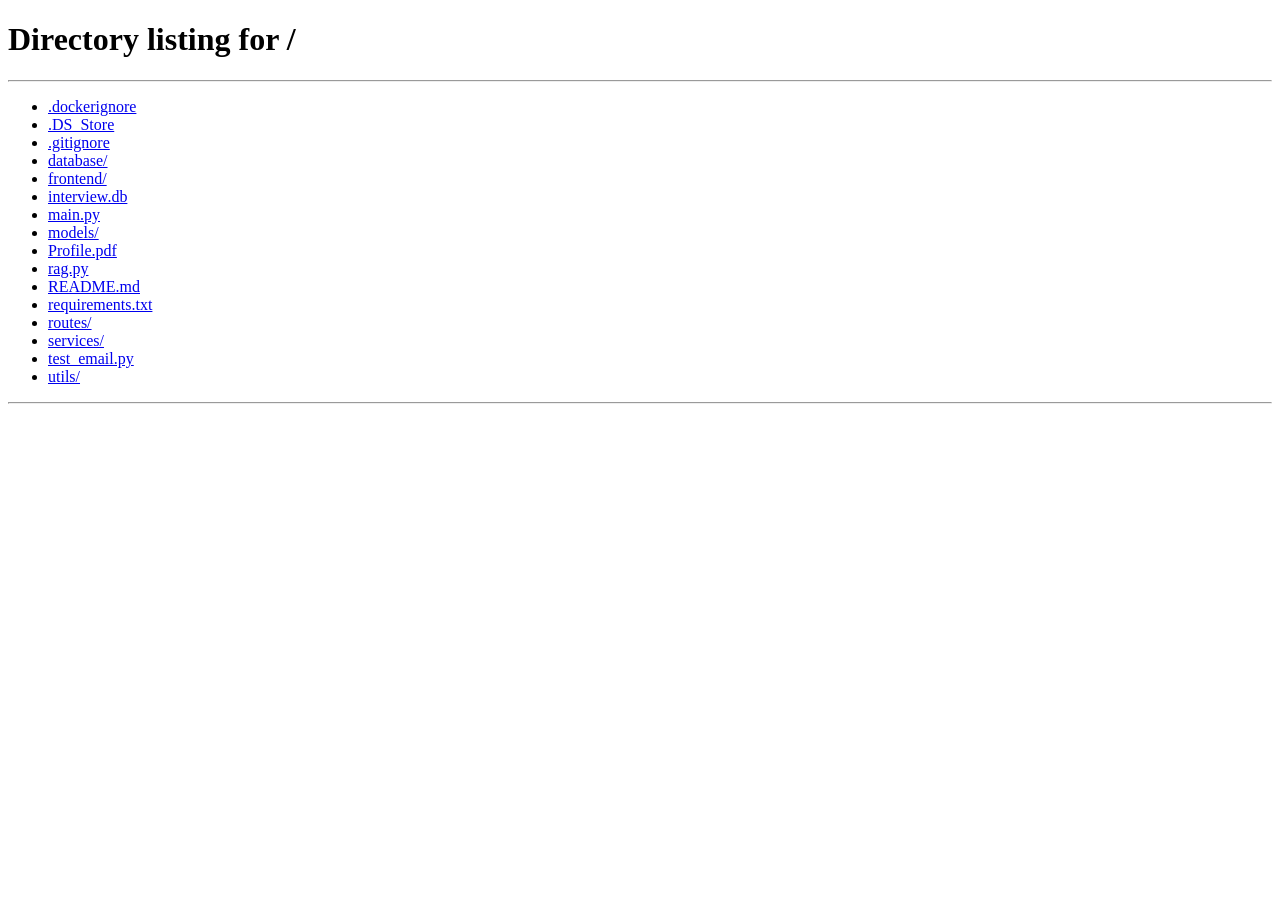
==== commit a55c5708: "changed name to opunto" ====
--- a/frontend/dashboard.html
+++ b/frontend/dashboard.html
@@ -1,270 +1,806 @@
 <!DOCTYPE html>
-<html>
+<html lang="en">
 <head>
-<title>CareerQuest — Dashboard</title>
-<style>
-*{box-sizing:border-box;margin:0;padding:0;font-family:-apple-system,BlinkMacSystemFont,'Inter',Arial,sans-serif;}
-html{font-size:16px;}
-body{background:#111118;color:#fff;min-height:100vh;display:flex;flex-direction:column;}
-
-/* ── Topbar ─────────────────────────────────────────────────── */
-.topbar{display:flex;align-items:center;justify-content:space-between;padding:13px 28px;border-bottom:1px solid rgba(255,255,255,0.05);}
-.logo{display:flex;align-items:center;gap:9px;}
-.lm{width:30px;height:30px;background:#6366f1;border-radius:8px;display:flex;align-items:center;justify-content:center;font-size:15px;}
-.ln{font-size:15px;font-weight:700;color:#fff;letter-spacing:-0.01em;}
-.pills{display:flex;gap:2px;background:rgba(255,255,255,0.04);border-radius:10px;padding:3px;}
-.pill{padding:7px 15px;border-radius:8px;font-size:13px;color:rgba(255,255,255,0.35);cursor:pointer;border:none;background:none;transition:all .18s;font-weight:500;}
-.pill:hover{color:rgba(255,255,255,0.65);}
-.pill.active{background:#1e1e2e;color:#fff;box-shadow:0 1px 4px rgba(0,0,0,0.3);}
-.ib{width:32px;height:32px;border-radius:8px;background:rgba(255,255,255,0.05);display:flex;align-items:center;justify-content:center;cursor:pointer;font-size:14px;}
-.av{width:32px;height:32px;border-radius:50%;background:#4f46e5;display:flex;align-items:center;justify-content:center;font-size:11px;font-weight:700;color:#fff;}
-
-/* ── Layout ─────────────────────────────────────────────────── */
-.body{flex:1;padding:22px 28px;overflow:hidden;}
-.page{display:none;}.page.active{display:block;}
-
-/* ── Animations ─────────────────────────────────────────────── */
-.ft{opacity:0;transform:translateY(-36px);transition:opacity 0.42s ease,transform 0.42s ease;}
-.fl{opacity:0;transform:translateX(-52px);transition:opacity 0.42s ease,transform 0.42s ease;}
-.fr{opacity:0;transform:translateX(52px);transition:opacity 0.42s ease,transform 0.42s ease;}
-.fb{opacity:0;transform:translateY(36px);transition:opacity 0.42s ease,transform 0.42s ease;}
-.in{opacity:1!important;transform:translate(0,0)!important;}
-
-/* ── Welcome ─────────────────────────────────────────────────── */
-.welcome{margin-bottom:20px;}
-.wname{font-size:32px;font-weight:700;color:#fff;letter-spacing:-0.02em;}
-.wname span{color:#a78bfa;}
-.wsub{font-size:13px;color:rgba(255,255,255,0.3);margin-top:4px;}
-
-/* ── Top row: bars + big numbers ──────────────────────────────── */
-.top-row{display:grid;grid-template-columns:3fr 2fr;gap:12px;margin-bottom:14px;}
-
-/* Progress bars (2x2 grid) */
-.pbars-grid{display:grid;grid-template-columns:1fr 1fr;grid-template-rows:1fr 1fr;gap:10px;}
-.pb{background:#1a1a2e;border:1px solid rgba(255,255,255,0.08);border-radius:16px;padding:20px 22px;}
-.pb-header{display:flex;justify-content:space-between;align-items:center;margin-bottom:11px;}
-.pb-lbl{font-size:11px;font-weight:600;color:rgba(255,255,255,0.3);letter-spacing:0.06em;text-transform:uppercase;}
-.pb-pct{font-size:11px;font-weight:700;color:rgba(255,255,255,0.45);}
-.pb-track{height:5px;background:rgba(255,255,255,0.06);border-radius:3px;overflow:hidden;margin-bottom:9px;}
-.pb-fill{height:5px;border-radius:3px;width:0%;transition:width 1s ease;}
-.f1{background:linear-gradient(90deg,#7c3aed,#a78bfa);}
-.f2{background:linear-gradient(90deg,#f59e0b,#fbbf24);}
-.f3{background:linear-gradient(90deg,#10b981,#34d399);}
-.f4{background:linear-gradient(90deg,#ec4899,#f472b6);}
-.pb-val{font-size:22px;font-weight:800;color:#fff;}
-
-/* Big numbers */
-.big-nums{display:flex;align-items:center;justify-content:space-around;background:#1a1a2e;border:1px solid rgba(255,255,255,0.08);border-radius:16px;padding:22px 28px;}
-.bn{display:flex;flex-direction:column;align-items:center;text-align:center;flex:1;padding:0 8px;}
-.bn-divider{width:1px;height:60px;background:rgba(255,255,255,0.08);flex-shrink:0;}
-.bn-badge{display:inline-block;font-size:10px;font-weight:700;padding:3px 9px;border-radius:20px;margin-bottom:12px;letter-spacing:0.04em;}
-.badge-up{background:rgba(16,185,129,0.15);color:#10b981;}
-.badge-neutral{background:rgba(99,102,241,0.15);color:#818cf8;}
-.badge-best{background:rgba(245,158,11,0.15);color:#f59e0b;}
-.bn-val{font-size:52px;font-weight:800;color:#fff;line-height:1;letter-spacing:-0.04em;margin-bottom:8px;}
-.bn-lbl{font-size:11px;font-weight:500;color:rgba(255,255,255,0.3);}
-
-/* ── Middle row ──────────────────────────────────────────────── */
-.mid{display:grid;grid-template-columns:200px 1fr;gap:12px;margin-bottom:12px;}
-.card{background:#1a1a2e;border:1px solid rgba(255,255,255,0.08);border-radius:16px;padding:20px 22px;}
-.ctitle{font-size:11px;font-weight:600;color:rgba(255,255,255,0.35);text-transform:uppercase;letter-spacing:0.08em;margin-bottom:13px;}
-
-/* Journey map */
-.jlist{display:flex;flex-direction:column;gap:6px;}
-.ji{display:flex;align-items:center;gap:9px;padding:7px 9px;border-radius:8px;background:rgba(255,255,255,0.02);}
-.ji.cur{background:rgba(245,158,11,0.07);border:1px solid rgba(245,158,11,0.18);}
-.jdot{width:7px;height:7px;border-radius:50%;min-width:7px;}
-.jn{font-size:12px;color:#fff;flex:1;}
-.jn.lk{color:rgba(255,255,255,0.2);}.jn.gl{color:#34d399;}
-.jbg{font-size:10px;padding:2px 7px;border-radius:10px;font-weight:500;white-space:nowrap;}
-.bg1{background:rgba(99,102,241,0.13);color:#818cf8;}
-.bg2{background:rgba(245,158,11,0.13);color:#f59e0b;}
-.bg3{background:rgba(255,255,255,0.05);color:rgba(255,255,255,0.2);}
-.bg4{background:rgba(52,211,153,0.1);color:#34d399;}
-
-/* Prep mode cards */
-.prep-wrap{background:#1a1a2e;border:1px solid rgba(255,255,255,0.08);border-radius:16px;padding:20px 22px;display:flex;flex-direction:column;}
-.prep-card{background:rgba(255,255,255,0.04);border:1px solid rgba(255,255,255,0.08);border-radius:12px;padding:14px 16px;cursor:pointer;position:relative;transition:transform .18s,border-color .18s,background .18s;flex:1;}
-.prep-card:hover{transform:translateY(-2px);border-color:rgba(255,255,255,0.2);background:rgba(255,255,255,0.07);}
-.prep-card.selected{border-color:#6366f1;background:rgba(99,102,241,0.1);}
-.prep-tag{position:absolute;top:12px;right:12px;font-size:9px;font-weight:700;padding:2px 7px;border-radius:10px;letter-spacing:0.04em;}
-.prep-icon{font-size:20px;margin-bottom:8px;}
-.prep-title{font-size:13px;font-weight:600;color:#fff;margin-bottom:4px;}
-.prep-desc{font-size:11px;color:rgba(255,255,255,0.45);line-height:1.55;padding-right:50px;}
-
-/* ── Bottom row ──────────────────────────────────────────────── */
-.bot{display:grid;grid-template-columns:1fr 190px 190px;gap:12px;}
-
-/* Sessions list */
-.srow{display:flex;align-items:center;justify-content:space-between;padding:9px 0;border-bottom:1px solid rgba(255,255,255,0.04);}
-.srow:last-child{border-bottom:none;}
-.sdot{width:7px;height:7px;border-radius:50%;margin-right:8px;min-width:7px;}
-.sn{font-size:12px;color:#fff;font-weight:500;}
-.sd{font-size:10px;color:rgba(255,255,255,0.22);}
-.ss{font-size:12px;font-weight:700;}
-.sh{color:#34d399;}.sm{color:#f59e0b;}.sl{color:#f87171;}
-
-/* Streak */
-.stk-num{font-size:42px;font-weight:800;color:#fbbf24;letter-spacing:-0.03em;line-height:1;margin-bottom:4px;}
-.stk-sub{font-size:11px;color:rgba(255,255,255,0.25);margin-bottom:14px;}
-.days{display:flex;gap:4px;flex-wrap:wrap;}
-.day{width:25px;height:25px;border-radius:6px;display:flex;align-items:center;justify-content:center;font-size:9px;font-weight:600;}
-.don{background:rgba(99,102,241,0.25);color:#818cf8;border:1px solid rgba(99,102,241,0.3);}
-.doff{background:rgba(255,255,255,0.03);color:rgba(255,255,255,0.18);border:1px solid rgba(255,255,255,0.04);}
-
-/* CTA card */
-.go-card{display:flex;flex-direction:column;}
-.go-txt{font-size:12px;color:rgba(255,255,255,0.35);line-height:1.75;flex:1;margin-bottom:14px;}
-.go-btn{padding:12px;background:#f59e0b;border:none;border-radius:9px;color:#1a0f00;font-size:13px;font-weight:700;cursor:pointer;width:100%;letter-spacing:0.01em;transition:background .15s;}
-.go-btn:hover{background:#d97706;}
-
-/* ── Progress page ───────────────────────────────────────────── */
-.pg-card{background:#1a1a2e;border:1px solid rgba(255,255,255,0.08);border-radius:16px;padding:20px 22px;margin-bottom:12px;}
-.pr-lbl{font-size:12px;color:rgba(255,255,255,0.3);margin-bottom:7px;}
-.pr-inp{width:100%;padding:12px 14px;background:rgba(255,255,255,0.04);border:1px solid rgba(255,255,255,0.08);border-radius:8px;color:#fff;font-size:13px;outline:none;margin-bottom:12px;}
-.pr-inp:focus{border-color:rgba(99,102,241,0.45);}
-.pr-inp::placeholder{color:rgba(255,255,255,0.18);}
-.pr-res{display:flex;align-items:center;gap:8px;padding:10px 12px;background:rgba(52,211,153,0.06);border:1px solid rgba(52,211,153,0.13);border-radius:8px;margin-bottom:14px;}
-.pr-res-txt{font-size:12px;color:rgba(255,255,255,0.35);flex:1;}
-.pr-res-a{font-size:11px;color:#818cf8;cursor:pointer;}
-.pr-btn{width:100%;padding:13px;background:#f59e0b;border:none;border-radius:9px;color:#1a0f00;font-size:14px;font-weight:700;cursor:pointer;}
-.pr-btn:hover{background:#d97706;}
-.pg-stat-grid{display:grid;grid-template-columns:repeat(4,1fr);gap:10px;margin-bottom:14px;}
-.pg-stat{background:#1a1a2e;border:1px solid rgba(255,255,255,0.08);border-radius:16px;padding:18px;}
-.pg-stat-val{font-size:32px;font-weight:800;color:#fff;letter-spacing:-0.02em;margin-bottom:3px;}
-.pg-stat-lbl{font-size:11px;color:rgba(255,255,255,0.28);}
-.pg-stat-trend{font-size:11px;color:#34d399;margin-top:3px;}
-
-/* ── Profile page ────────────────────────────────────────────── */
-.prof-row{display:grid;grid-template-columns:1fr 1fr;gap:14px;}
-.pfl{font-size:11px;color:rgba(255,255,255,0.28);margin-bottom:5px;}
-.pfv{font-size:14px;color:#fff;font-weight:500;}
-
-input{font-family:inherit;}
-</style>
+  <meta charset="UTF-8"/>
+  <meta name="viewport" content="width=device-width, initial-scale=1.0"/>
+  <title>Opunto — Dashboard</title>
+  <style>
+    *, *::before, *::after { box-sizing: border-box; margin: 0; padding: 0; }
+
+    :root {
+      --primary:        #6366f1;
+      --primary-dark:   #4f46e5;
+      --primary-light:  #e0e7ff;
+      --text:           #1a1d2e;
+      --muted:          #6b7280;
+      --border:         rgba(0,0,0,0.08);
+      --bg:             #f0f2f8;
+      --bg-secondary:   #e8eaf2;
+      --card:           #ffffff;
+      --green:          #16a34a;
+      --green-bg:       #dcfce7;
+      --amber:          #d97706;
+      --amber-bg:       #fef3c7;
+      --red:            #dc2626;
+      --red-bg:         #fee2e2;
+      --sidebar-w:      240px;
+      --sidebar-icon-w: 68px;
+    }
+
+    html { font-size: 16px; }
+
+    body {
+      font-family: -apple-system, BlinkMacSystemFont, 'Segoe UI', Roboto, 'Helvetica Neue', Arial, sans-serif;
+      background: var(--bg);
+      color: var(--text);
+      min-height: 100vh;
+      display: flex;
+    }
+
+    /* ════════════════════════════════════════════
+       SIDEBAR
+    ════════════════════════════════════════════ */
+    .sidebar {
+      width: var(--sidebar-w);
+      height: 100vh;
+      position: sticky;
+      top: 0;
+      flex-shrink: 0;
+      background: var(--card);
+      border-right: 1px solid var(--border);
+      display: flex;
+      flex-direction: column;
+      overflow: hidden;
+      transition: width 0.25s ease;
+      z-index: 100;
+    }
+
+    .sidebar.collapsed { width: var(--sidebar-icon-w); }
+
+    /* Header */
+    .sidebar-header {
+      display: flex;
+      align-items: center;
+      gap: 10px;
+      padding: 0 16px;
+      height: 64px;
+      border-bottom: 1px solid var(--border);
+      flex-shrink: 0;
+      cursor: pointer;
+      user-select: none;
+      overflow: hidden;
+    }
+
+    .sidebar-header:hover .brand-icon { background: var(--primary-dark); }
+
+    .brand-icon {
+      width: 32px;
+      height: 32px;
+      background: var(--primary);
+      border-radius: 8px;
+      display: flex;
+      align-items: center;
+      justify-content: center;
+      color: #fff;
+      flex-shrink: 0;
+      transition: background 0.15s;
+    }
+
+    .brand-name {
+      font-size: 1rem;
+      font-weight: 800;
+      color: var(--text);
+      letter-spacing: -0.3px;
+      white-space: nowrap;
+      overflow: hidden;
+      max-width: 140px;
+      transition: opacity 0.2s ease, max-width 0.25s ease;
+    }
+
+    .brand-name em { font-style: normal; color: var(--primary); }
+
+    .sidebar.collapsed .brand-name { opacity: 0; max-width: 0; }
+
+    /* Nav */
+    .sidebar-nav {
+      flex: 1;
+      padding: 10px 10px;
+      display: flex;
+      flex-direction: column;
+      gap: 2px;
+      overflow-y: auto;
+      overflow-x: hidden;
+    }
+
+    .nav-link {
+      display: flex;
+      align-items: center;
+      gap: 11px;
+      padding: 10px 11px;
+      border-radius: 9px;
+      text-decoration: none;
+      color: var(--muted);
+      font-size: 0.875rem;
+      font-weight: 500;
+      white-space: nowrap;
+      overflow: hidden;
+      transition: background 0.15s, color 0.15s;
+    }
+
+    .nav-link:hover { background: var(--bg); color: var(--text); }
+
+    .nav-link.active { background: var(--primary-light); color: var(--primary); font-weight: 600; }
+
+    .sidebar.collapsed .nav-link { justify-content: center; }
+
+    .nav-icon {
+      flex-shrink: 0;
+      width: 18px;
+      display: flex;
+      align-items: center;
+      justify-content: center;
+    }
+
+    .nav-label {
+      white-space: nowrap;
+      overflow: hidden;
+      max-width: 160px;
+      transition: opacity 0.2s ease, max-width 0.25s ease;
+    }
+
+    .sidebar.collapsed .nav-label { opacity: 0; max-width: 0; }
+
+    /* Footer */
+    .sidebar-footer {
+      border-top: 1px solid var(--border);
+      padding: 12px 10px 14px;
+      flex-shrink: 0;
+      display: flex;
+      flex-direction: column;
+      gap: 4px;
+    }
+
+    .user-row {
+      display: flex;
+      align-items: center;
+      gap: 10px;
+      padding: 8px 10px;
+      border-radius: 9px;
+      overflow: hidden;
+    }
+
+    .user-av {
+      width: 32px;
+      height: 32px;
+      border-radius: 50%;
+      background: var(--primary);
+      color: #fff;
+      font-size: 0.8rem;
+      font-weight: 700;
+      display: flex;
+      align-items: center;
+      justify-content: center;
+      flex-shrink: 0;
+    }
+
+    .user-text {
+      overflow: hidden;
+      min-width: 0;
+      max-width: 160px;
+      transition: opacity 0.2s ease, max-width 0.25s ease;
+    }
+
+    .sidebar.collapsed .user-text { opacity: 0; max-width: 0; }
+
+    .user-name-text {
+      font-size: 0.82rem;
+      font-weight: 600;
+      color: var(--text);
+      white-space: nowrap;
+      overflow: hidden;
+      text-overflow: ellipsis;
+    }
+
+    .user-email-text {
+      font-size: 0.72rem;
+      color: var(--muted);
+      white-space: nowrap;
+      overflow: hidden;
+      text-overflow: ellipsis;
+    }
+
+    .logout-btn {
+      display: flex;
+      align-items: center;
+      gap: 11px;
+      width: 100%;
+      padding: 9px 11px;
+      border-radius: 9px;
+      border: none;
+      background: none;
+      color: var(--muted);
+      font-size: 0.875rem;
+      font-weight: 500;
+      cursor: pointer;
+      font-family: inherit;
+      white-space: nowrap;
+      overflow: hidden;
+      transition: background 0.15s, color 0.15s;
+    }
+
+    .logout-btn:hover { background: var(--red-bg); color: var(--red); }
+
+    .sidebar.collapsed .logout-btn { justify-content: center; }
+
+    .logout-label {
+      white-space: nowrap;
+      overflow: hidden;
+      max-width: 160px;
+      transition: opacity 0.2s ease, max-width 0.25s ease;
+    }
+
+    .sidebar.collapsed .logout-label { opacity: 0; max-width: 0; }
+
+    /* ════════════════════════════════════════════
+       MAIN
+    ════════════════════════════════════════════ */
+    .main {
+      flex: 1;
+      min-width: 0;
+      display: flex;
+      flex-direction: column;
+    }
+
+    /* Topbar */
+    .topbar {
+      height: 64px;
+      background: var(--card);
+      border-bottom: 1px solid var(--border);
+      padding: 0 28px;
+      display: flex;
+      align-items: center;
+      justify-content: space-between;
+      flex-shrink: 0;
+    }
+
+    .topbar-left { display: flex; align-items: center; gap: 12px; }
+
+    /* Mobile-only toggle (hidden on desktop) */
+    .mobile-toggle {
+      display: none;
+      width: 32px;
+      height: 32px;
+      border-radius: 7px;
+      border: 1px solid var(--border);
+      background: none;
+      cursor: pointer;
+      color: var(--muted);
+      align-items: center;
+      justify-content: center;
+      transition: background 0.15s, color 0.15s;
+    }
+
+    .mobile-toggle:hover { background: var(--bg); color: var(--text); }
+
+    .topbar-title {
+      font-size: 0.95rem;
+      font-weight: 600;
+      color: var(--text);
+    }
+
+    .topbar-right { display: flex; align-items: center; gap: 10px; }
+
+    .topbar-av {
+      width: 34px;
+      height: 34px;
+      border-radius: 50%;
+      background: var(--primary);
+      color: #fff;
+      font-size: 0.85rem;
+      font-weight: 700;
+      display: flex;
+      align-items: center;
+      justify-content: center;
+    }
+
+    .practice-btn {
+      display: inline-flex;
+      align-items: center;
+      gap: 6px;
+      padding: 8px 18px;
+      background: var(--primary);
+      color: #fff;
+      border: none;
+      border-radius: 8px;
+      font-size: 0.875rem;
+      font-weight: 600;
+      cursor: pointer;
+      font-family: inherit;
+      text-decoration: none;
+      transition: background 0.15s, transform 0.15s, box-shadow 0.15s;
+    }
+
+    .practice-btn:hover {
+      background: var(--primary-dark);
+      transform: translateY(-1px);
+      box-shadow: 0 4px 16px rgba(99,102,241,0.3);
+    }
+
+    /* Content */
+    .content {
+      flex: 1;
+      padding: 30px 32px;
+      overflow-y: auto;
+    }
+
+    /* ════════════════════════════════════════════
+       ANIMATIONS
+    ════════════════════════════════════════════ */
+    .ft { opacity: 0; transform: translateY(-20px); transition: opacity 0.4s ease, transform 0.4s ease; }
+    .fl { opacity: 0; transform: translateX(-28px); transition: opacity 0.4s ease, transform 0.4s ease; }
+    .fr { opacity: 0; transform: translateX(28px);  transition: opacity 0.4s ease, transform 0.4s ease; }
+    .fb { opacity: 0; transform: translateY(20px);  transition: opacity 0.4s ease, transform 0.4s ease; }
+    .in { opacity: 1 !important; transform: translate(0,0) !important; }
+
+    /* ════════════════════════════════════════════
+       WELCOME
+    ════════════════════════════════════════════ */
+    .welcome { margin-bottom: 24px; }
+
+    .welcome h1 {
+      font-size: 1.75rem;
+      font-weight: 800;
+      letter-spacing: -0.5px;
+      color: var(--text);
+      margin-bottom: 4px;
+    }
+
+    .welcome h1 span { color: var(--primary); }
+
+    .welcome p { font-size: 0.9rem; color: var(--muted); }
+
+    /* ════════════════════════════════════════════
+       HERO STATS CARD
+    ════════════════════════════════════════════ */
+    .hero-card {
+      background: linear-gradient(135deg, #6366f1 0%, #7c3aed 60%, #8b5cf6 100%);
+      border-radius: 18px;
+      padding: 20px 24px;
+      display: flex;
+      align-items: stretch;
+      gap: 14px;
+      margin-bottom: 24px;
+      box-shadow: 0 10px 40px rgba(99, 102, 241, 0.28);
+    }
+
+    .stat {
+      display: flex;
+      flex-direction: column;
+      align-items: center;
+      text-align: center;
+      flex: 1;
+      padding: 0 8px;
+      min-width: 0;
+    }
+
+    .stat-value {
+      font-size: 2.5rem;
+      font-weight: 800;
+      color: #fff;
+      line-height: 1;
+      letter-spacing: -0.04em;
+      margin-bottom: 6px;
+    }
+
+    .stat-label {
+      font-size: 0.72rem;
+      font-weight: 500;
+      color: rgba(255,255,255,0.65);
+      white-space: nowrap;
+    }
+
+    .stat-divider {
+      width: 1px;
+      height: 48px;
+      background: rgba(255,255,255,0.25);
+      flex-shrink: 0;
+      margin: 0 4px;
+    }
+
+    .stat-group {
+      display: flex;
+      align-items: center;
+      justify-content: space-around;
+      flex: 1;
+      background: rgba(255,255,255,0.12);
+      border-radius: 14px;
+      padding: 18px 20px;
+      gap: 0;
+    }
+
+    /* ════════════════════════════════════════════
+       BOTTOM GRID
+    ════════════════════════════════════════════ */
+    .bottom-grid {
+      display: grid;
+      grid-template-columns: 1fr 260px;
+      gap: 20px;
+    }
+
+    /* Cards */
+    .card {
+      background: var(--card);
+      border: 1px solid var(--border);
+      border-radius: 16px;
+      padding: 22px 24px;
+      box-shadow: 0 2px 12px rgba(0,0,0,0.04);
+    }
+
+    .card-title {
+      font-size: 0.75rem;
+      font-weight: 700;
+      color: var(--muted);
+      text-transform: uppercase;
+      letter-spacing: 0.7px;
+      margin-bottom: 16px;
+    }
+
+    /* Sessions */
+    .srow {
+      display: flex;
+      align-items: center;
+      justify-content: space-between;
+      padding: 10px 0;
+      border-bottom: 1px solid var(--border);
+    }
+
+    .srow:last-child { border-bottom: none; }
+
+    .srow-left { display: flex; align-items: center; gap: 10px; }
+
+    .sdot {
+      width: 8px;
+      height: 8px;
+      border-radius: 50%;
+      flex-shrink: 0;
+    }
+
+    .sn { font-size: 0.875rem; font-weight: 500; color: var(--text); }
+    .sd { font-size: 0.72rem; color: var(--muted); margin-top: 1px; }
+
+    .ss {
+      font-size: 0.82rem;
+      font-weight: 700;
+      padding: 3px 11px;
+      border-radius: 100px;
+      white-space: nowrap;
+    }
+
+    .sh { background: var(--green-bg); color: var(--green); }
+    .sm { background: var(--amber-bg); color: var(--amber); }
+    .sl { background: var(--red-bg);   color: var(--red);   }
+
+    .no-sessions { font-size: 0.875rem; color: var(--muted); padding: 8px 0; }
+
+    /* Streak */
+    .stk-num {
+      font-size: 3rem;
+      font-weight: 800;
+      color: #f59e0b;
+      line-height: 1;
+      letter-spacing: -0.04em;
+      margin-bottom: 4px;
+    }
+
+    .stk-sub { font-size: 0.8rem; color: var(--muted); margin-bottom: 20px; }
+
+    .days { display: flex; gap: 6px; flex-wrap: wrap; }
+
+    .day {
+      width: 30px;
+      height: 30px;
+      border-radius: 8px;
+      display: flex;
+      align-items: center;
+      justify-content: center;
+      font-size: 0.7rem;
+      font-weight: 700;
+    }
+
+    .don { background: var(--primary-light); color: var(--primary); border: 1px solid #c7d2fe; }
+    .doff { background: var(--bg); color: var(--muted); border: 1px solid var(--border); }
+
+    /* Mobile overlay */
+    .sidebar-overlay {
+      display: none;
+      position: fixed;
+      inset: 0;
+      background: rgba(0,0,0,0.35);
+      z-index: 99;
+    }
+
+    /* ════════════════════════════════════════════
+       RESPONSIVE
+    ════════════════════════════════════════════ */
+    @media (max-width: 1100px) {
+      .hero-card { padding: 22px 20px; }
+      .stat-value { font-size: 2rem; }
+    }
+
+    @media (max-width: 900px) {
+      .bottom-grid { grid-template-columns: 1fr; }
+    }
+
+    /* ════════════════════════════════════════════
+       DARK MODE
+    ════════════════════════════════════════════ */
+    body.dark {
+      --text:      #f3f4f6;
+      --muted:     #9ca3af;
+      --border:    #374151;
+      --bg:        #111827;
+      --card:      #1f2937;
+      --green-bg:  rgba(22,163,74,0.18);
+      --amber-bg:  rgba(217,119,6,0.18);
+      --red-bg:    rgba(220,38,38,0.18);
+      --primary-light: rgba(99,102,241,0.2);
+    }
+
+    body.dark .don { border-color: rgba(99,102,241,0.4); }
+
+    /* iOS-style theme toggle */
+    .theme-toggle {
+      background: none;
+      border: none;
+      padding: 0;
+      cursor: pointer;
+      flex-shrink: 0;
+      display: flex;
+      align-items: center;
+    }
+
+    .toggle-track {
+      display: block;
+      width: 48px;
+      height: 26px;
+      border-radius: 100px;
+      background: #d1d5db;
+      position: relative;
+      transition: background 0.3s ease;
+    }
+
+    body.dark .toggle-track { background: var(--primary); }
+
+    .toggle-thumb {
+      position: absolute;
+      top: 3px;
+      left: 3px;
+      width: 20px;
+      height: 20px;
+      border-radius: 50%;
+      background: #fff;
+      display: flex;
+      align-items: center;
+      justify-content: center;
+      font-size: 11px;
+      line-height: 1;
+      box-shadow: 0 1px 4px rgba(0,0,0,0.22);
+      transition: transform 0.3s cubic-bezier(0.34, 1.56, 0.64, 1);
+      pointer-events: none;
+    }
+
+    body.dark .toggle-thumb { transform: translateX(22px); }
+
+    .toggle-thumb .icon-moon { display: block; }
+    .toggle-thumb .icon-sun  { display: none; }
+    body.dark .toggle-thumb .icon-moon { display: none; }
+    body.dark .toggle-thumb .icon-sun  { display: block; }
+
+    @media (max-width: 768px) {
+      .sidebar {
+        position: fixed;
+        height: 100vh;
+        top: 0;
+        left: 0;
+        transform: translateX(-100%);
+        width: var(--sidebar-w) !important;
+        box-shadow: 4px 0 24px rgba(0,0,0,0.10);
+        transition: transform 0.25s ease;
+      }
+
+      .sidebar.mobile-open {
+        transform: translateX(0);
+      }
+
+      .sidebar-overlay { display: block; opacity: 0; pointer-events: none; transition: opacity 0.25s; }
+      .sidebar-overlay.visible { opacity: 1; pointer-events: auto; }
+
+      .mobile-toggle { display: flex; }
+
+      .content { padding: 20px 20px; }
+
+      .hero-card {
+        flex-wrap: wrap;
+        gap: 10px;
+        padding: 16px;
+      }
+
+      .stat-group { flex: 0 0 100%; }
+    }
+  </style>
 </head>
 <body>
 
-<div class="topbar">
-  <div class="logo">
-    <div class="lm">🧠</div>
-    <span class="ln">CareerQuest</span>
+<!-- Mobile overlay -->
+<div class="sidebar-overlay" id="sidebar-overlay"></div>
+
+<!-- ── Sidebar ── -->
+<aside class="sidebar" id="sidebar">
+
+  <div class="sidebar-header" id="sidebar-toggle" title="Toggle sidebar">
+    <div class="brand-icon">
+      <svg width="17" height="17" viewBox="0 0 24 24" fill="none" stroke="currentColor" stroke-width="2" stroke-linecap="round" stroke-linejoin="round">
+        <path d="M9.5 2A2.5 2.5 0 0 1 12 4.5v15a2.5 2.5 0 0 1-4.96-.46 2.5 2.5 0 0 1-2.96-3.08 3 3 0 0 1-.34-5.58 2.5 2.5 0 0 1 1.32-4.24 2.5 2.5 0 0 1 1.98-3A2.5 2.5 0 0 1 9.5 2Z"/>
+        <path d="M14.5 2A2.5 2.5 0 0 0 12 4.5v15a2.5 2.5 0 0 0 4.96-.46 2.5 2.5 0 0 0 2.96-3.08 3 3 0 0 0 .34-5.58 2.5 2.5 0 0 0-1.32-4.24 2.5 2.5 0 0 0-1.98-3A2.5 2.5 0 0 0 14.5 2Z"/>
+      </svg>
+    </div>
+    <span class="brand-name">Op<em>unto</em></span>
   </div>
-  <div class="pills">
-    <button class="pill active">Overview</button>
-    <button class="pill" onclick="window.location.href='/practice'">Practice</button>
-    <button class="pill" onclick="window.location.href='/progress'">Progress</button>
-    <button class="pill" onclick="window.location.href='/jobs-tracker'">Jobs</button>
-    <button class="pill" onclick="window.location.href='/profile'">Profile</button>
+
+  <nav class="sidebar-nav">
+    <a href="/dashboard" class="nav-link active">
+      <span class="nav-icon">
+        <svg width="17" height="17" viewBox="0 0 24 24" fill="none" stroke="currentColor" stroke-width="2" stroke-linecap="round" stroke-linejoin="round">
+          <rect width="7" height="9" x="3"  y="3"  rx="1"/>
+          <rect width="7" height="5" x="14" y="3"  rx="1"/>
+          <rect width="7" height="9" x="14" y="12" rx="1"/>
+          <rect width="7" height="5" x="3"  y="16" rx="1"/>
+        </svg>
+      </span>
+      <span class="nav-label">Overview</span>
+    </a>
+    <a href="/practice" class="nav-link">
+      <span class="nav-icon">
+        <svg width="17" height="17" viewBox="0 0 24 24" fill="none" stroke="currentColor" stroke-width="2" stroke-linecap="round" stroke-linejoin="round">
+          <path d="M21 15a2 2 0 0 1-2 2H7l-4 4V5a2 2 0 0 1 2-2h14a2 2 0 0 1 2 2z"/>
+        </svg>
+      </span>
+      <span class="nav-label">Practice</span>
+    </a>
+    <a href="/progress" class="nav-link">
+      <span class="nav-icon">
+        <svg width="17" height="17" viewBox="0 0 24 24" fill="none" stroke="currentColor" stroke-width="2" stroke-linecap="round" stroke-linejoin="round">
+          <polyline points="22 12 18 12 15 21 9 3 6 12 2 12"/>
+        </svg>
+      </span>
+      <span class="nav-label">Progress</span>
+    </a>
+    <a href="/jobs-tracker" class="nav-link">
+      <span class="nav-icon">
+        <svg width="17" height="17" viewBox="0 0 24 24" fill="none" stroke="currentColor" stroke-width="2" stroke-linecap="round" stroke-linejoin="round">
+          <rect width="20" height="14" x="2" y="7" rx="2"/>
+          <path d="M16 21V5a2 2 0 0 0-2-2h-4a2 2 0 0 0-2 2v16"/>
+        </svg>
+      </span>
+      <span class="nav-label">Jobs</span>
+    </a>
+    <a href="/profile" class="nav-link">
+      <span class="nav-icon">
+        <svg width="17" height="17" viewBox="0 0 24 24" fill="none" stroke="currentColor" stroke-width="2" stroke-linecap="round" stroke-linejoin="round">
+          <path d="M20 21v-2a4 4 0 0 0-4-4H8a4 4 0 0 0-4 4v2"/>
+          <circle cx="12" cy="7" r="4"/>
+        </svg>
+      </span>
+      <span class="nav-label">Profile</span>
+    </a>
+  </nav>
+
+  <div class="sidebar-footer">
+    <div class="user-row">
+      <div class="user-av" id="user-avatar">?</div>
+      <div class="user-text">
+        <div class="user-name-text" id="sidebar-user-name">Loading…</div>
+        <div class="user-email-text" id="sidebar-user-email">—</div>
+      </div>
+    </div>
+    <button class="logout-btn" onclick="logout()">
+      <span class="nav-icon">
+        <svg width="16" height="16" viewBox="0 0 24 24" fill="none" stroke="currentColor" stroke-width="2" stroke-linecap="round" stroke-linejoin="round">
+          <path d="M9 21H5a2 2 0 0 1-2-2V5a2 2 0 0 1 2-2h4"/>
+          <polyline points="16 17 21 12 16 7"/>
+          <line x1="21" y1="12" x2="9" y2="12"/>
+        </svg>
+      </span>
+      <span class="logout-label">Log Out</span>
+    </button>
   </div>
-  <div style="display:flex;align-items:center;gap:10px;">
-    <div class="ib">🔔</div>
-    <div class="av" id="user-avatar">?</div>
+
+</aside>
+
+<!-- ── Main ── -->
+<div class="main">
+
+  <div class="topbar">
+    <div class="topbar-left">
+      <button class="mobile-toggle" id="mobile-toggle" title="Open menu">
+        <svg width="16" height="16" viewBox="0 0 24 24" fill="none" stroke="currentColor" stroke-width="2.5" stroke-linecap="round" stroke-linejoin="round">
+          <line x1="3" y1="6"  x2="21" y2="6"/>
+          <line x1="3" y1="12" x2="21" y2="12"/>
+          <line x1="3" y1="18" x2="21" y2="18"/>
+        </svg>
+      </button>
+      <span class="topbar-title">Overview</span>
+    </div>
+    <div class="topbar-right">
+      <a href="/practice" class="practice-btn">
+        <svg width="13" height="13" viewBox="0 0 24 24" fill="none" stroke="currentColor" stroke-width="2.5" stroke-linecap="round" stroke-linejoin="round">
+          <polygon points="5 3 19 12 5 21 5 3"/>
+        </svg>
+        Start Practice
+      </a>
+      <button class="theme-toggle" id="theme-toggle" title="Toggle theme" aria-label="Toggle dark mode">
+        <span class="toggle-track">
+          <span class="toggle-thumb">
+            <span class="icon-moon">🌙</span>
+            <span class="icon-sun">☀️</span>
+          </span>
+        </span>
+      </button>
+      <div class="topbar-av" id="topbar-avatar">?</div>
+    </div>
   </div>
-</div>
-
-<div class="body">
-
-  <!-- HOME PAGE -->
-  <div class="page active" id="pg-home">
-    <div class="ft welcome" id="h-welcome">
-      <div class="wname">Welcome back, <span id="user-name">there</span></div>
-      <div class="wsub">Here's your preparation overview — let's keep moving.</div>
+
+  <div class="content">
+
+    <!-- Welcome -->
+    <div class="welcome ft" id="h-welcome">
+      <h1>Welcome back, <span id="user-name">there</span></h1>
+      <p>Here's your preparation overview — let's keep moving.</p>
     </div>
 
-    <div style="margin-bottom:14px;">
-      <div class="big-nums fr" id="h-bignums">
-        <div class="bn">
-          <div class="bn-val" id="v1">0</div>
-          <div class="bn-lbl">Sessions done</div>
-          <div style="display:flex;gap:28px;justify-content:center;margin-top:10px;">
-            <div style="text-align:center;">
-              <div class="bn-val" style="color:#34d399;" id="v-completed">0</div>
-              <div class="bn-lbl">Completed</div>
-            </div>
-            <div style="text-align:center;">
-              <div class="bn-val" style="color:#f59e0b;" id="v-incomplete">0</div>
-              <div class="bn-lbl">Incomplete</div>
-            </div>
-          </div>
+    <!-- Hero stats card -->
+    <div class="hero-card fr" id="h-bignums">
+      <div class="stat-group">
+        <div class="stat">
+          <div class="stat-value" id="v1">0</div>
+          <div class="stat-label">Sessions</div>
         </div>
-        <div class="bn-divider"></div>
-        <div class="bn">
-          <div class="bn-val" id="v2">0</div>
-          <div class="bn-lbl" id="lbl-avgscore">Avg score / 10</div>
+        <div class="stat-divider"></div>
+        <div class="stat">
+          <div class="stat-value" id="v-completed">0</div>
+          <div class="stat-label">Completed</div>
         </div>
-        <div class="bn-divider"></div>
-        <div class="bn">
-          <div class="bn-val" id="v3">0</div>
-          <div class="bn-lbl" id="lbl-bestscore">Best score / 10</div>
+        <div class="stat-divider"></div>
+        <div class="stat">
+          <div class="stat-value" id="v-incomplete">0</div>
+          <div class="stat-label">Incomplete</div>
+        </div>
+      </div>
+      <div class="stat-group">
+        <div class="stat">
+          <div class="stat-value" id="v2">0</div>
+          <div class="stat-label">Avg Score / 10</div>
+        </div>
+        <div class="stat-divider"></div>
+        <div class="stat">
+          <div class="stat-value" id="v3">0</div>
+          <div class="stat-label">Best Score / 10</div>
         </div>
       </div>
     </div>
 
-    <!-- Middle row: journey + plan -->
-    <div class="mid">
-      <div class="card fl" id="h-journey">
-        <div class="ctitle">Your journey</div>
-        <div class="jlist">
-          <div class="ji"><div class="jdot" style="background:#6366f1;"></div><div class="jn">Beginner zone</div><span class="jbg bg1">Done</span></div>
-          <div class="ji"><div class="jdot" style="background:#6366f1;"></div><div class="jn">Skill builder</div><span class="jbg bg1">Done</span></div>
-          <div class="ji cur"><div class="jdot" style="background:#f59e0b;"></div><div class="jn">Expert territory</div><span class="jbg bg2">Now</span></div>
-          <div class="ji"><div class="jdot" style="background:rgba(255,255,255,0.1);"></div><div class="jn lk">Mock interview</div><span class="jbg bg3">Locked</span></div>
-          <div class="ji"><div class="jdot" style="background:#34d399;"></div><div class="jn gl">Dream job</div><span class="jbg bg4">Goal</span></div>
+    <!-- Sessions + Streak -->
+    <div class="bottom-grid">
+
+      <div class="card fl" id="h-sessions">
+        <div class="card-title">Recent Sessions</div>
+        <div id="sessions-list">
+          <div class="no-sessions">No sessions yet — start your first one!</div>
         </div>
       </div>
 
-      <div style="display:flex;flex-direction:column;gap:12px;">
-        <div class="prep-wrap fr" id="h-focus" style="flex:1;">
-          <div style="display:flex;align-items:center;gap:7px;margin-bottom:3px;">
-            <span style="font-size:14px;">🗺️</span>
-            <span style="font-size:13px;font-weight:600;color:#fff;">How do you want to prepare?</span>
-          </div>
-          <div style="font-size:11px;color:rgba(255,255,255,0.3);margin-bottom:14px;">Choose your preparation style</div>
-          <div style="display:flex;flex-direction:column;gap:8px;flex:1;">
-            <div class="prep-card selected" id="prep-guided" onclick="selectPrep('guided')">
-              <span class="prep-tag" style="background:rgba(16,185,129,0.15);color:#10b981;">Recommended</span>
-              <div class="prep-icon">🎯</div>
-              <div class="prep-title">Guided Path</div>
-              <div class="prep-desc">Science-based plan built around your goal and deadline.</div>
-            </div>
-            <div class="prep-card" id="prep-custom" onclick="selectPrep('custom')">
-              <span class="prep-tag" style="background:rgba(255,255,255,0.07);color:rgba(255,255,255,0.35);">Self-directed</span>
-              <div class="prep-icon">⚙️</div>
-              <div class="prep-title">Custom Plan</div>
-              <div class="prep-desc">You decide what to practice and when.</div>
-            </div>
-          </div>
-        </div>
-        <div class="card fr" id="h-mini-stats" style="display:flex;align-items:center;justify-content:space-around;">
-          <div style="text-align:center;">
-            <div style="font-size:28px;font-weight:800;color:#fff;line-height:1;letter-spacing:-0.03em;" id="ms-sessions">0</div>
-            <div style="font-size:11px;font-weight:500;color:rgba(255,255,255,0.3);margin-top:5px;">Sessions done</div>
-          </div>
-          <div style="width:1px;height:40px;background:rgba(255,255,255,0.08);"></div>
-          <div style="text-align:center;">
-            <div style="font-size:28px;font-weight:800;color:#fff;line-height:1;letter-spacing:-0.03em;" id="ms-avg">0</div>
-            <div style="font-size:11px;font-weight:500;color:rgba(255,255,255,0.3);margin-top:5px;">Avg score / 10</div>
-          </div>
-          <div style="width:1px;height:40px;background:rgba(255,255,255,0.08);"></div>
-          <div style="text-align:center;">
-            <div style="font-size:28px;font-weight:800;color:#fff;line-height:1;letter-spacing:-0.03em;" id="ms-best">0</div>
-            <div style="font-size:11px;font-weight:500;color:rgba(255,255,255,0.3);margin-top:5px;">Best score / 10</div>
-          </div>
-        </div>
-      </div>
-    </div>
-
-    <!-- Bottom row: sessions + streak + CTA -->
-    <div class="bot">
-      <div class="card fl" id="h-sessions">
-        <div class="ctitle">Recent sessions</div>
-        <div id="sessions-list">
-          <div style="font-size:12px;color:rgba(255,255,255,0.25);padding:12px 0;">No sessions yet — start your first one!</div>
-        </div>
-      </div>
       <div class="card fb" id="h-streak">
-        <div class="ctitle">Streak</div>
+        <div class="card-title">Streak</div>
         <div class="stk-num" id="snum">0</div>
         <div class="stk-sub">days in a row</div>
         <div class="days">
@@ -277,360 +813,250 @@
           <div class="day doff" id="d-sun">S</div>
         </div>
       </div>
-      <div class="card fr go-card" id="h-cta">
-        <div class="ctitle">Ready?</div>
-        <div class="go-txt">Every session moves you forward. Your dream role is closer than you think.</div>
-        <button class="go-btn" onclick="go('practice',document.querySelectorAll('.pill')[1])">Start session now</button>
-      </div>
+
     </div>
   </div>
-
-
-  <!-- PROGRESS PAGE -->
-  <div class="page" id="pg-progress">
-    <div class="ft" id="pg-title" style="margin-bottom:20px;">
-      <div style="font-size:22px;font-weight:700;color:#fff;letter-spacing:-0.01em;margin-bottom:4px;">Progress</div>
-      <div style="font-size:13px;color:rgba(255,255,255,0.3);">Your growth over time</div>
-    </div>
-    <div class="pg-stat-grid">
-      <div class="pg-stat ft" id="pg-s1"><div class="pg-stat-val" id="pg-sessions">0</div><div class="pg-stat-lbl">Sessions done</div><div class="pg-stat-trend">Keep going</div></div>
-      <div class="pg-stat ft" id="pg-s2"><div class="pg-stat-val" id="pg-avg">0</div><div class="pg-stat-lbl">Avg score / 15</div><div class="pg-stat-trend">Improving</div></div>
-      <div class="pg-stat ft" id="pg-s3"><div class="pg-stat-val" id="pg-best">0</div><div class="pg-stat-lbl">Best score</div><div style="font-size:11px;color:rgba(255,255,255,0.25);margin-top:3px;">Personal best</div></div>
-      <div class="pg-stat ft" id="pg-s4"><div class="pg-stat-val" style="color:#fbbf24;">5</div><div class="pg-stat-lbl">Day streak</div><div style="font-size:11px;color:rgba(255,255,255,0.25);margin-top:3px;">days</div></div>
-    </div>
-    <div class="pg-card fb" id="pg-history">
-      <div class="ctitle">Session history</div>
-      <div id="history-list">
-        <div style="font-size:12px;color:rgba(255,255,255,0.25);padding:12px 0;">No sessions yet.</div>
-      </div>
-    </div>
-  </div>
-
-  <!-- PROFILE PAGE -->
-  <div class="page" id="pg-profile">
-    <div class="ft" id="pf-title" style="margin-bottom:20px;">
-      <div style="font-size:22px;font-weight:700;color:#fff;letter-spacing:-0.01em;margin-bottom:4px;">Profile</div>
-      <div style="font-size:13px;color:rgba(255,255,255,0.3);">Your career information</div>
-    </div>
-    <div class="pg-card fl" id="pf-personal" style="max-width:480px;">
-      <div class="ctitle">Personal</div>
-      <div class="prof-row">
-        <div><div class="pfl">Name</div><div class="pfv" id="profile-name">—</div></div>
-        <div><div class="pfl">Email</div><div class="pfv" id="profile-email">—</div></div>
-      </div>
-    </div>
-    <div class="pg-card fr" id="pf-resume" style="max-width:480px;">
-      <div class="ctitle">Resume</div>
-      <div style="display:flex;align-items:center;justify-content:space-between;">
-        <div style="font-size:13px;color:rgba(255,255,255,0.4);" id="resume-profile-status">Not uploaded yet</div>
-        <button onclick="uploadResume()" style="padding:7px 14px;background:#4f46e5;border:none;border-radius:7px;color:#fff;font-size:12px;font-weight:500;cursor:pointer;">Upload Resume</button>
-      </div>
-    </div>
-    <div class="pg-card fb" id="pf-logout" style="max-width:480px;">
-      <div class="ctitle">Account</div>
-      <button onclick="logout()" style="padding:9px 18px;background:rgba(248,113,113,0.08);border:1px solid rgba(248,113,113,0.18);border-radius:8px;color:#f87171;font-size:13px;cursor:pointer;">Log out</button>
-    </div>
-  </div>
-
+</div>
+
+<!--
+  Hidden stubs — the JS below still references these IDs from old in-page
+  pages (progress, profile) and mini-stat duplicates. Keeping them here
+  ensures fetch callbacks never throw on getElementById().
+-->
+<div style="display:none" aria-hidden="true">
+  <span id="ms-sessions"></span>
+  <span id="ms-avg"></span>
+  <span id="ms-best"></span>
+  <input id="name"/>
+  <input id="domain"/>
+  <span id="profile-name"></span>
+  <span id="profile-email"></span>
+  <span id="resume-status-txt"></span>
+  <span id="resume-profile-status"></span>
+  <div id="prep-guided"></div>
+  <div id="prep-custom"></div>
 </div>
 
 <script src="/frontend/script.js"></script>
 <script>
 var currentUser = null;
-var pages={
-  home:{
-    anims:[
-      {id:'h-welcome',delay:0},
-      {id:'h-pb1',delay:80},
-      {id:'h-pb2',delay:130},
-      {id:'h-pb3',delay:180},
-      {id:'h-pb4',delay:230},
-      {id:'h-bignums',delay:280},
-      {id:'h-journey',delay:360},
-      {id:'h-focus',delay:380},
-      {id:'h-mini-stats',delay:440},
-      {id:'h-sessions',delay:500},
-      {id:'h-streak',delay:540},
-      {id:'h-cta',delay:500}
+
+/* ── Animation system ── */
+var pages = {
+  home: {
+    anims: [
+      {id:'h-welcome',  delay:0},
+      {id:'h-bignums',  delay:120},
+      {id:'h-sessions', delay:240},
+      {id:'h-streak',   delay:310}
     ],
-    onIn: function(){
-  ['v1','v2','v3','v4','snum'].forEach(function(id){
-    var el=document.getElementById(id);
-    if(el) el.innerText='0';
-  });
-
-  setTimeout(function(){
-    fetch('/sessions', {credentials:'include'})
-      .then(function(r){ return r.json(); })
-      .then(function(sessions){
-        if(!sessions || sessions.length === 0) return;
-
-        var totalSessions = sessions.length;
-        var completed = sessions.filter(function(s){ return s.is_completed == 1; }).length;
-        var incomplete = sessions.filter(function(s){ return s.is_completed == 0; }).length;
-        var incomplete = sessions.filter(function(s){ return s.is_completed == 0; }).length;
-        var avg = sessions.reduce(function(sum,s){ return sum+(s.avg_score||0); },0) / sessions.length;
-        var best = Math.max.apply(null, sessions.map(function(s){ return s.avg_score||0; }));
-
-        cu('v1', totalSessions, 900, false);
-        document.getElementById('v-completed').innerText = completed;
-        document.getElementById('v-incomplete').innerText = incomplete;
-        cu('v2', avg, 900, true);
-        cu('v3', best, 900, true);
-        document.getElementById('ms-sessions').innerText = totalSessions;
-        document.getElementById('ms-avg').innerText = avg.toFixed(1);
-        document.getElementById('ms-best').innerText = best.toFixed(1);
-
-        // Recent sessions list
-        var list = document.getElementById('sessions-list');
-        if(list){
-          list.innerHTML = '';
-          sessions.slice(0,5).forEach(function(s){
-            var score = s.avg_score || 0;
-            var colorClass = score>=7?'sh':score>=5?'sm':'sl';
-            var dotColor = score>=7?'#34d399':score>=5?'#f59e0b':'#f87171';
-            var date = new Date(s.created_at).toLocaleDateString('en-US',{month:'short',day:'numeric'});
-            list.innerHTML += '<div class="srow"><div style="display:flex;align-items:center;"><div class="sdot" style="background:'+dotColor+'"></div><div><div class="sn">'+s.domain+'</div><div class="sd">'+date+'</div></div></div><div class="ss '+colorClass+'">'+score.toFixed(1)+'</div></div>';
+    onIn: function() {
+      ['v1','v2','v3','snum'].forEach(function(id) {
+        var el = document.getElementById(id);
+        if (el) el.innerText = '0';
+      });
+      setTimeout(function() {
+        fetch('/sessions', {credentials:'include'})
+          .then(function(r) { return r.json(); })
+          .then(function(sessions) {
+            if (!sessions || sessions.length === 0) return;
+            var total     = sessions.length;
+            var completed = sessions.filter(function(s) { return s.is_completed == 1; }).length;
+            var incomplete= sessions.filter(function(s) { return s.is_completed == 0; }).length;
+            var avg  = sessions.reduce(function(sum,s) { return sum+(s.avg_score||0); }, 0) / total;
+            var best = Math.max.apply(null, sessions.map(function(s) { return s.avg_score||0; }));
+
+            cu('v1', total, 900, false);
+            document.getElementById('v-completed').innerText  = completed;
+            document.getElementById('v-incomplete').innerText = incomplete;
+            cu('v2', avg,  900, true);
+            cu('v3', best, 900, true);
+
+            renderSessions(sessions);
           });
-        }
-
-      });
-  }, 300);
-}
-  },
-  practice:{
-    anims:[
-      {id:'pr-title',delay:0},
-      {id:'pr-card',delay:120},
-      {id:'pr-tip',delay:200}
-    ]
-  },
-  progress:{
-    anims:[
-      {id:'pg-title',delay:0},
-      {id:'pg-s1',delay:100},
-      {id:'pg-s2',delay:160},
-      {id:'pg-s3',delay:220},
-      {id:'pg-s4',delay:280},
-      {id:'pg-history',delay:380}
-    ]
-  },
-  profile:{
-    anims:[
-      {id:'pf-title',delay:0},
-      {id:'pf-personal',delay:120},
-      {id:'pf-resume',delay:200},
-      {id:'pf-logout',delay:300}
-    ]
+      }, 300);
+    }
   }
 };
 
-function resetAll(){
-  Object.keys(pages).forEach(function(pg){
-    pages[pg].anims.forEach(function(a){
-      var el=document.getElementById(a.id);
-      if(el) el.classList.remove('in');
-    });
+function renderSessions(sessions) {
+  var list = document.getElementById('sessions-list');
+  if (!list) return;
+  list.innerHTML = '';
+  sessions.slice(0, 5).forEach(function(s) {
+    var score = s.avg_score || 0;
+    var cls   = score >= 7 ? 'sh' : score >= 5 ? 'sm' : 'sl';
+    var dot   = score >= 7 ? '#16a34a' : score >= 5 ? '#d97706' : '#dc2626';
+    var date  = new Date(s.created_at).toLocaleDateString('en-US', {month:'short', day:'numeric'});
+    list.innerHTML +=
+      '<div class="srow">' +
+        '<div class="srow-left">' +
+          '<div class="sdot" style="background:' + dot + '"></div>' +
+          '<div><div class="sn">' + s.domain + '</div><div class="sd">' + date + '</div></div>' +
+        '</div>' +
+        '<span class="ss ' + cls + '">' + score.toFixed(1) + '</span>' +
+      '</div>';
   });
 }
 
-function runPage(name){
-  var pg=pages[name];
-  if(!pg) return;
-  pg.anims.forEach(function(a){
-    setTimeout(function(){
-      var el=document.getElementById(a.id);
-      if(el) el.classList.add('in');
-    },a.delay);
+function resetAll() {
+  pages.home.anims.forEach(function(a) {
+    var el = document.getElementById(a.id);
+    if (el) el.classList.remove('in');
   });
-  if(pg.onIn) pg.onIn();
 }
 
-async function selectPrep(type){
-  document.getElementById('prep-guided').classList.toggle('selected', type === 'guided');
-  document.getElementById('prep-custom').classList.toggle('selected', type === 'custom');
-
-  if(type !== 'guided') return;
-
-  // Use cached user; fall back to a single /me call if not yet populated
-  var user = currentUser;
-  if(!user){
-    var meRes = await fetch('/me', {credentials:'include'}).catch(function(){ return null; });
-    if(!meRes || !meRes.ok) return;
-    user = await meRes.json().catch(function(){ return null; });
-    if(!user) return;
+function runPage(name) {
+  var pg = pages[name];
+  if (!pg) return;
+  pg.anims.forEach(function(a) {
+    setTimeout(function() {
+      var el = document.getElementById(a.id);
+      if (el) el.classList.add('in');
+    }, a.delay);
+  });
+  if (pg.onIn) pg.onIn();
+}
+
+function go(name, el) {
+  resetAll();
+  setTimeout(function() { runPage(name); }, 30);
+}
+
+function cu(id, target, dur, dec, sfx) {
+  var el = document.getElementById(id);
+  if (!el) return;
+  var s = 0, step = target / (dur / 16);
+  var t = setInterval(function() {
+    s += step;
+    if (s >= target) { s = target; clearInterval(t); }
+    el.innerText = (dec ? s.toFixed(1) : Math.floor(s)) + (sfx || '');
+  }, 16);
+}
+
+function ab(id, pct, dur) {
+  var el = document.getElementById(id);
+  if (!el) return;
+  var s = 0, step = pct / (dur / 16);
+  var t = setInterval(function() {
+    s += step;
+    if (s >= pct) { s = pct; clearInterval(t); }
+    el.style.width = Math.floor(s) + '%';
+  }, 16);
+}
+
+function selectPrep(type) {
+  var g = document.getElementById('prep-guided');
+  var c = document.getElementById('prep-custom');
+  if (g) g.classList.toggle('selected', type === 'guided');
+  if (c) c.classList.toggle('selected', type === 'custom');
+}
+
+window.startInterview = async function() {
+  var name   = (document.getElementById('name')   || {}).value || '';
+  var domain = (document.getElementById('domain') || {}).value || '';
+  if (!domain.trim()) { alert('Please enter a topic'); return; }
+  var response = await fetch('/start-session', {
+    method: 'POST',
+    credentials: 'include',
+    headers: {'Content-Type':'application/json'},
+    body: JSON.stringify({candidate_name: name, domain: domain})
+  });
+  var data = await response.json();
+  sessionStorage.setItem('session_id',       data.session_id);
+  sessionStorage.setItem('current_question', data.current_question);
+  sessionStorage.setItem('current_audio',    data.audio);
+  window.location.href = '/frontend/interview.html';
+};
+
+/* ── Theme toggle ── */
+(function() {
+  if (localStorage.getItem('theme') === 'dark') document.body.classList.add('dark');
+})();
+
+document.getElementById('theme-toggle').addEventListener('click', function() {
+  var isDark = document.body.classList.toggle('dark');
+  localStorage.setItem('theme', isDark ? 'dark' : 'light');
+});
+
+/* ── Sidebar toggle (desktop) ── */
+document.getElementById('sidebar-toggle').addEventListener('click', function() {
+  document.getElementById('sidebar').classList.toggle('collapsed');
+});
+
+/* ── Sidebar toggle (mobile) ── */
+var overlay = document.getElementById('sidebar-overlay');
+document.getElementById('mobile-toggle').addEventListener('click', function() {
+  document.getElementById('sidebar').classList.add('mobile-open');
+  overlay.classList.add('visible');
+});
+overlay.addEventListener('click', function() {
+  document.getElementById('sidebar').classList.remove('mobile-open');
+  overlay.classList.remove('visible');
+});
+
+/* ── fetch /me ── */
+fetch('/me', {credentials:'include'})
+  .then(function(r) {
+    if (!r.ok) { window.location.href = '/'; return; }
+    return r.json();
+  })
+  .then(function(user) {
+    if (!user) return;
     currentUser = user;
-  }
-
-  if(!user.profile_completed){
-    window.location.href = '/goal-setting';
-    return;
-  }
-
-  var card = document.getElementById('prep-guided');
-  var savedHTML = card.innerHTML;
-  card.style.pointerEvents = 'none';
-  card.innerHTML =
-    '<div class="prep-icon">⏳</div>' +
-    '<div class="prep-title">Generating your plan…</div>' +
-    '<div class="prep-desc">This will only take a moment.</div>';
-
-  try{
-    var r = await fetch('/plan/generate', {method:'POST', credentials:'include'});
-    if(r.ok){
-      window.location.href = '/progress';
+
+    var initial = user.name.charAt(0).toUpperCase();
+
+    var el;
+    el = document.getElementById('user-name');         if (el) el.textContent = user.name;
+    el = document.getElementById('user-avatar');       if (el) el.textContent = initial;
+    el = document.getElementById('topbar-avatar');     if (el) el.textContent = initial;
+    el = document.getElementById('sidebar-user-name'); if (el) el.textContent = user.name;
+    el = document.getElementById('sidebar-user-email');if (el) el.textContent = user.email;
+    el = document.getElementById('name');              if (el) el.value = user.name;
+    el = document.getElementById('profile-name');      if (el) el.textContent = user.name;
+    el = document.getElementById('profile-email');     if (el) el.textContent = user.email;
+
+    var resumeTxt     = document.getElementById('resume-status-txt');
+    var resumeProfile = document.getElementById('resume-profile-status');
+
+    if (user.resume_text) {
+      if (resumeTxt)     resumeTxt.textContent = 'Resume uploaded — questions tailored to you';
+      if (resumeProfile) { resumeProfile.textContent = 'Resume uploaded'; resumeProfile.style.color = '#16a34a'; }
     } else {
-      throw new Error('non-2xx');
-    }
-  } catch(e){
-    card.innerHTML = savedHTML;
-    card.style.pointerEvents = '';
-    var errEl = document.createElement('div');
-    errEl.style.cssText = 'font-size:11px;color:#f87171;margin-top:6px;padding:0 4px;';
-    errEl.textContent = 'Could not generate plan. Please try again.';
-    card.after(errEl);
-    setTimeout(function(){ if(errEl.parentNode) errEl.parentNode.removeChild(errEl); }, 4000);
-  }
-}
-
-function go(name,el){
-  document.querySelectorAll('.page').forEach(function(p){p.classList.remove('active');});
-  document.querySelectorAll('.pill').forEach(function(p){p.classList.remove('active');});
-  resetAll();
-  var pg=document.getElementById('pg-'+name);
-  if(pg) pg.classList.add('active');
-  if(el) el.classList.add('active');
-  setTimeout(function(){ runPage(name); },30);
-}
-
-function cu(id,target,dur,dec,sfx){
-  var el=document.getElementById(id);
-  if(!el) return;
-  var s=0,step=target/(dur/16);
-  var t=setInterval(function(){
-    s+=step; if(s>=target){s=target;clearInterval(t);}
-    el.innerText=(dec?s.toFixed(1):Math.floor(s))+(sfx||'');
-  },16);
-}
-
-function ab(id,pct,dur){
-  var el=document.getElementById(id);
-  if(!el) return;
-  var s=0,step=pct/(dur/16);
-  var t=setInterval(function(){
-    s+=step; if(s>=pct){s=pct;clearInterval(t);}
-    el.style.width=Math.floor(s)+'%';
-  },16);
-}
-
-window.startInterview = async function(){
-  var name=document.getElementById('name').value;
-  var domain=document.getElementById('domain').value;
-  if(!domain.trim()){ alert('Please enter a topic'); return; }
-  var response=await fetch('/start-session',{
-    method:'POST',
-    credentials:'include',
-    headers:{'Content-Type':'application/json'},
-    body:JSON.stringify({candidate_name:name,domain:domain})
+      if (resumeTxt)     resumeTxt.textContent = 'No resume — upload for personalized questions';
+      if (resumeProfile) resumeProfile.textContent = 'Not uploaded yet';
+    }
+  })
+  .catch(function(err) { console.log('User loading failed:', err); });
+
+/* ── fetch /sessions ── */
+fetch('/sessions', {credentials:'include'})
+  .then(function(r) { return r.json(); })
+  .then(function(sessions) {
+    if (!sessions || sessions.length === 0) return;
+
+    var total = sessions.length;
+    var completed  = sessions.filter(function(s) { return s.is_completed == 1; }).length;
+    var incomplete = sessions.filter(function(s) { return s.is_completed == 0; }).length;
+    var avg  = sessions.reduce(function(sum,s) { return sum+(s.avg_score||0); }, 0) / total;
+    var best = Math.max.apply(null, sessions.map(function(s) { return s.avg_score||0; }));
+
+    var set = function(id, val) { var el = document.getElementById(id); if (el) el.innerText = val; };
+    set('v1',         total);
+    set('v-completed', completed);
+    set('v-incomplete',incomplete);
+    set('v2',          avg.toFixed(1));
+    set('v3',          best.toFixed(1));
+    set('ms-sessions', total);
+    set('ms-avg',      avg.toFixed(1));
+    set('ms-best',     best.toFixed(1));
+
+    renderSessions(sessions);
   });
-  var data=await response.json();
-  sessionStorage.setItem('session_id',data.session_id);
-  sessionStorage.setItem('current_question',data.current_question);
-  sessionStorage.setItem('current_audio',data.audio);
-  window.location.href='/frontend/interview.html';
-};
-
-fetch('/me',{credentials:'include'})
-.then(function(response){
-  if(!response.ok){ window.location.href='/'; return; }
-  return response.json();
-})
-.then(function(user){
-  if(!user) return;
-  currentUser = user;
-
-  var userName=document.getElementById('user-name');
-  if(userName) userName.textContent=user.name;
-
-  var avatar=document.getElementById('user-avatar');
-  if(avatar) avatar.textContent=user.name.charAt(0).toUpperCase();
-
-  var hiddenName=document.getElementById('name');
-  if(hiddenName) hiddenName.value=user.name;
-
-  var profileName=document.getElementById('profile-name');
-  if(profileName) profileName.textContent=user.name;
-
-  var profileEmail=document.getElementById('profile-email');
-  if(profileEmail) profileEmail.textContent=user.email;
-
-  var resumeTxt=document.getElementById('resume-status-txt');
-  var resumeProfile=document.getElementById('resume-profile-status');
-
-  if(user.resume_text){
-    if(resumeTxt) resumeTxt.textContent='Resume uploaded — questions tailored to you';
-    if(resumeProfile){ resumeProfile.textContent='Resume uploaded'; resumeProfile.style.color='#34d399'; }
-  } else {
-    if(resumeTxt) resumeTxt.textContent='No resume — upload for personalized questions';
-    if(resumeProfile) resumeProfile.textContent='Not uploaded yet';
-  }
-})
-.catch(function(error){ console.log('User loading failed:',error); });
-
-setTimeout(function(){ runPage('home'); },150);
-
-fetch('/sessions', {credentials:'include'})
-  .then(function(r){ return r.json(); })
-  .then(function(sessions){
-
-    // if no sessions, stop here
-    if(!sessions || sessions.length === 0) return;
-
-    // Step 1 — Total sessions
-    var totalSessions = sessions.length;
-
-    // Step 2 — Avg score
-    var avg = sessions.reduce(function(sum, s){ 
-      return sum + (s.avg_score || 0); 
-    }, 0) / sessions.length;
-
-    // Step 3 — Best score
-    var best = Math.max.apply(null, sessions.map(function(s){ 
-      return s.avg_score || 0; 
-    }));
-
-    // Step 4 — Put in HTML (big numbers + mini stats)
-    document.getElementById('v1').innerText = totalSessions;
-    document.getElementById('v2').innerText = avg.toFixed(1);
-    document.getElementById('v3').innerText = best.toFixed(1);
-    document.getElementById('ms-sessions').innerText = totalSessions;
-    document.getElementById('ms-avg').innerText = avg.toFixed(1);
-    document.getElementById('ms-best').innerText = best.toFixed(1);
-
-    // Step 5 — Recent sessions list
-    var list = document.getElementById('sessions-list');
-    if(list){
-      list.innerHTML = '';
-      sessions.slice(0, 5).forEach(function(s){
-        var score = s.avg_score || 0;
-        var colorClass = score >= 10 ? 'sh' : score >= 7 ? 'sm' : 'sl';
-        var dotColor = score >= 10 ? '#34d399' : score >= 7 ? '#f59e0b' : '#f87171';
-        var date = new Date(s.created_at).toLocaleDateString('en-US', {month:'short', day:'numeric'});
-        list.innerHTML += `
-          <div class="srow">
-            <div style="display:flex;align-items:center;">
-              <div class="sdot" style="background:${dotColor}"></div>
-              <div>
-                <div class="sn">${s.domain}</div>
-                <div class="sd">${date}</div>
-              </div>
-            </div>
-            <div class="ss ${colorClass}">${score.toFixed(1)}</div>
-          </div>`;
-      });
-    }
-
-  });
+
+/* ── Boot ── */
+setTimeout(function() { runPage('home'); }, 150);
 </script>
 </body>
 </html>
